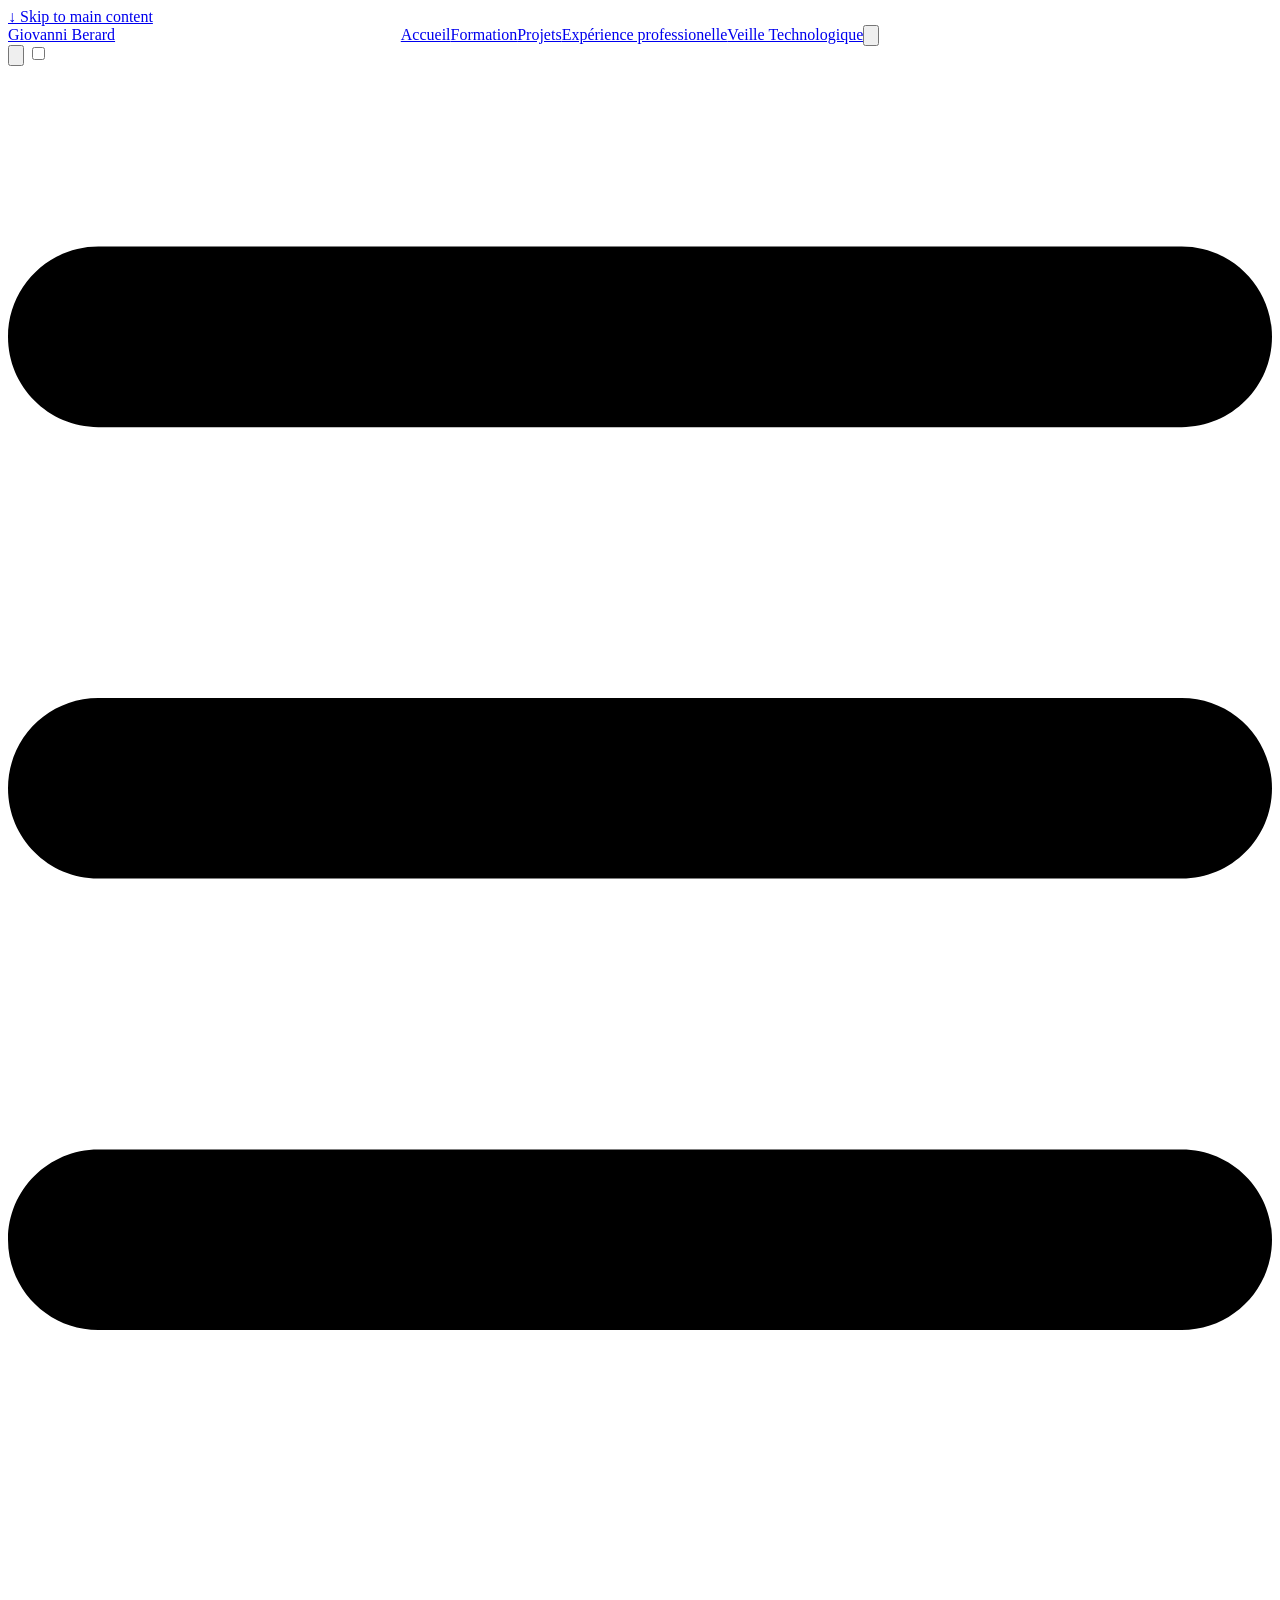
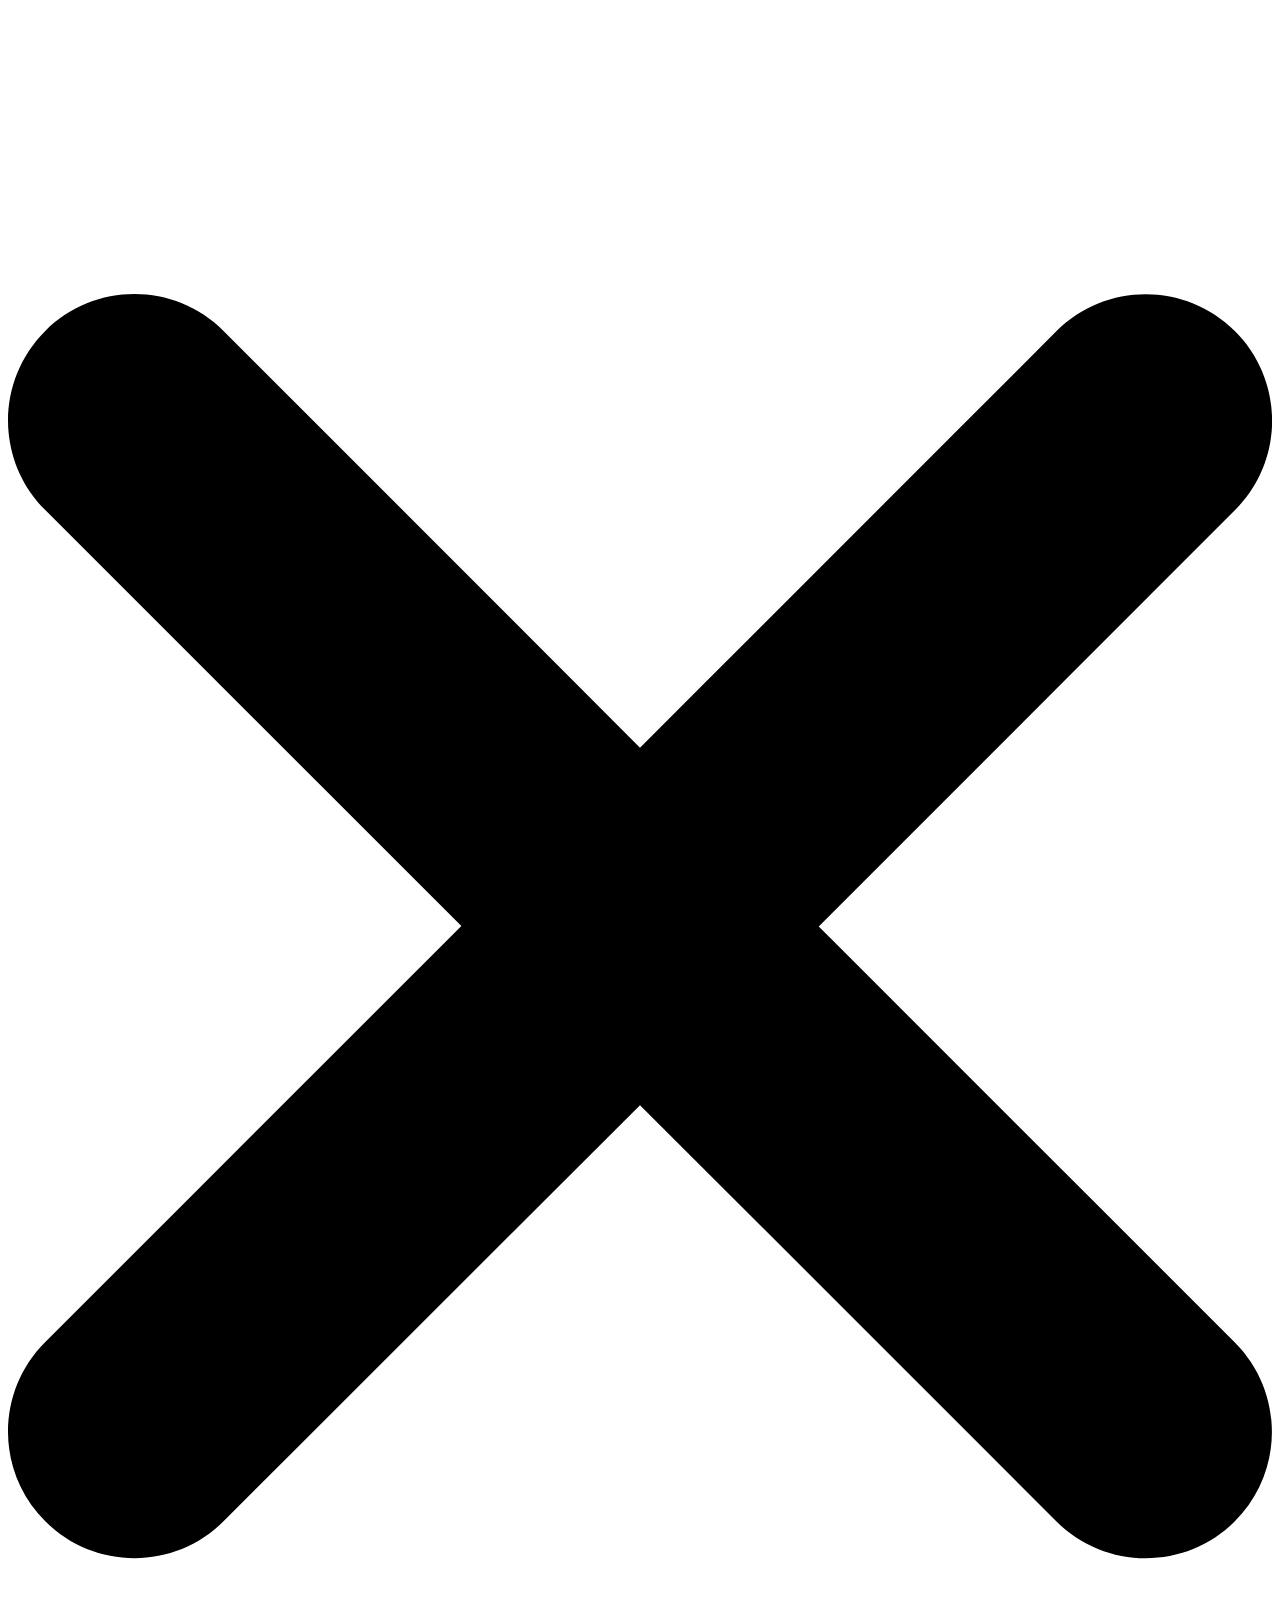
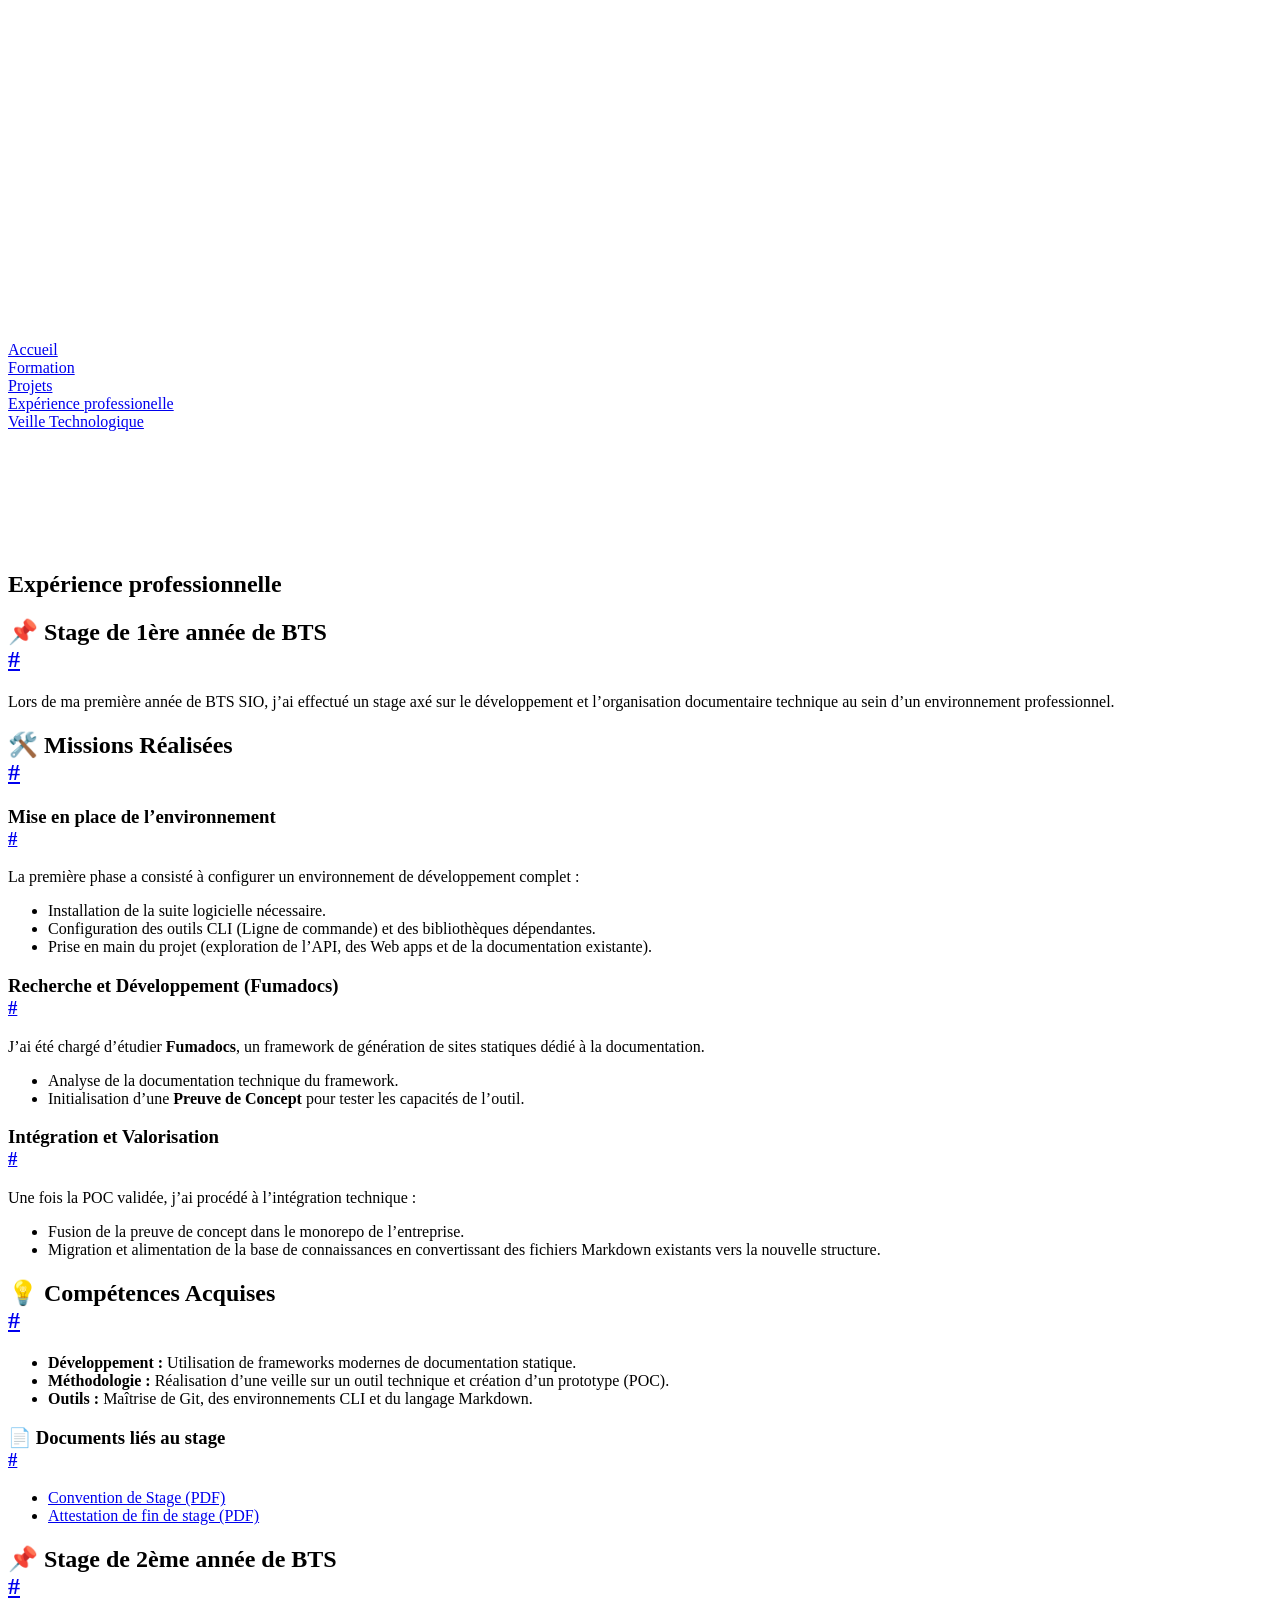
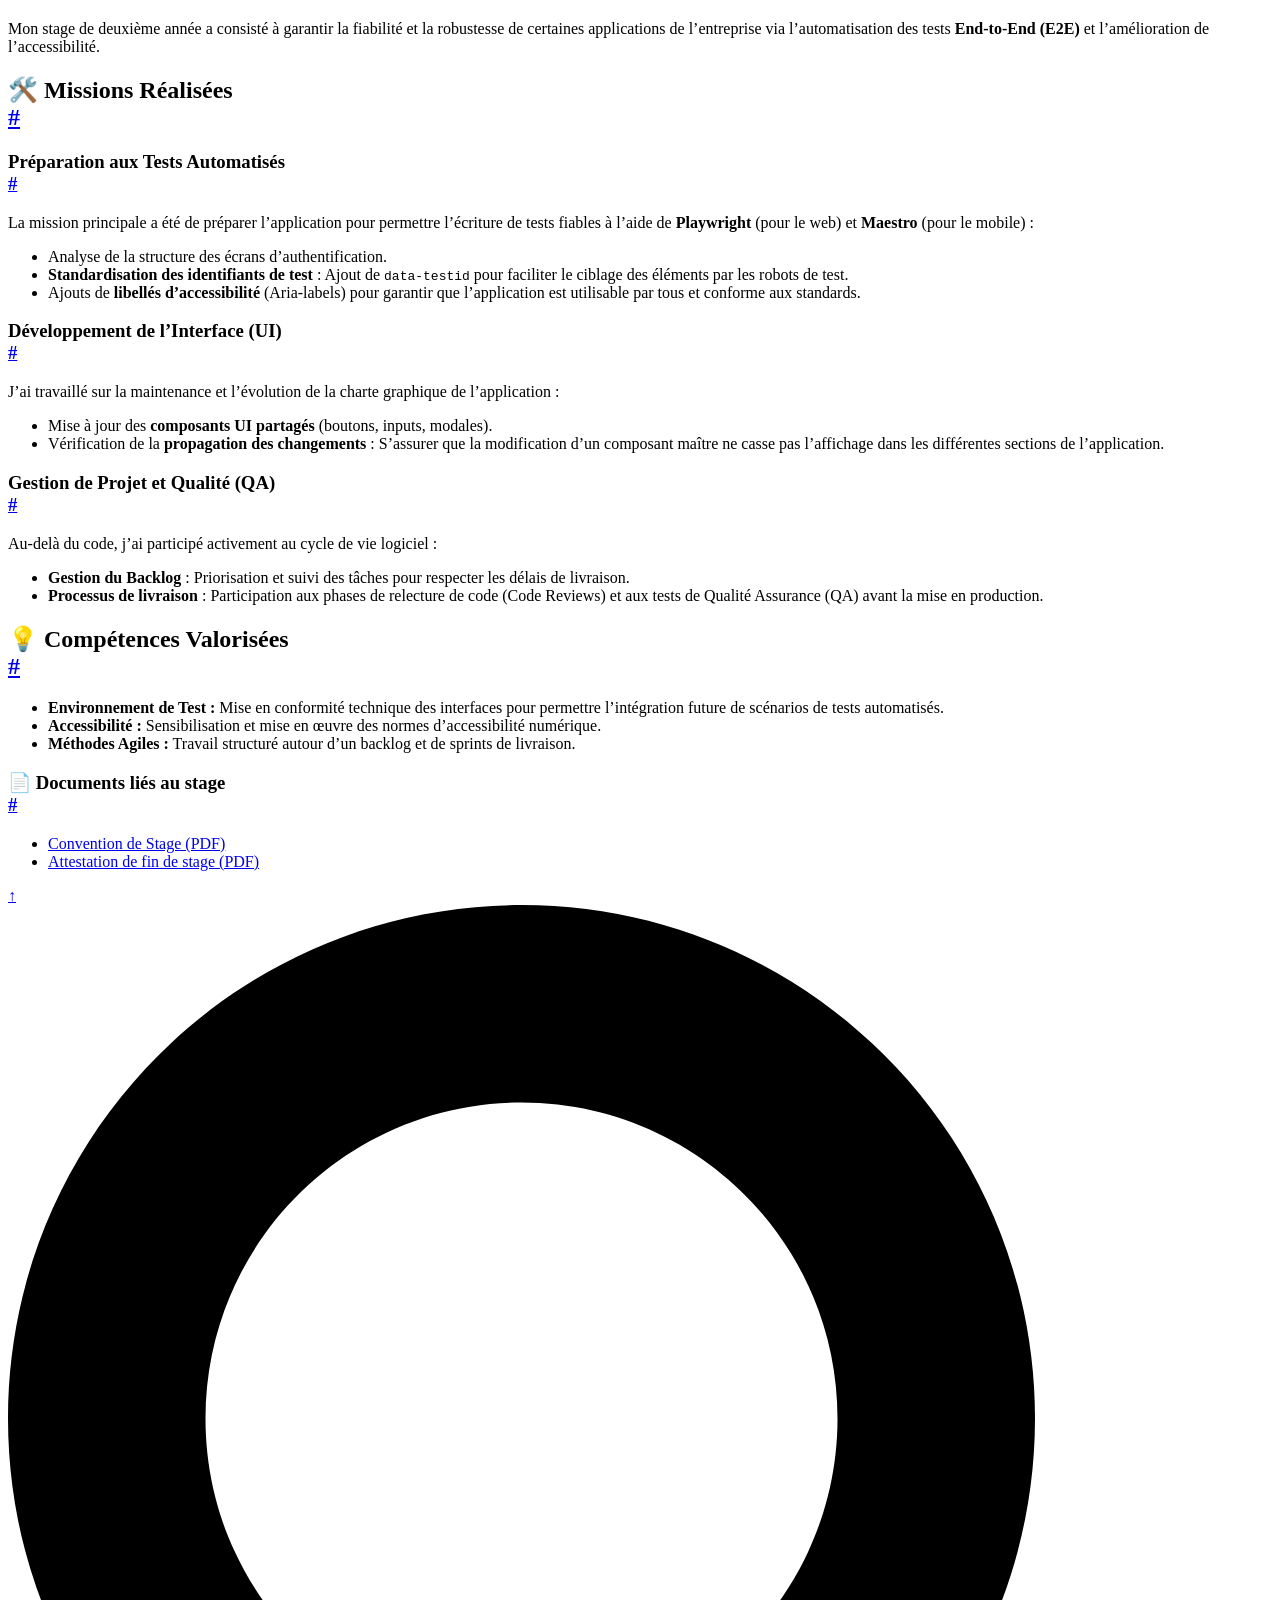
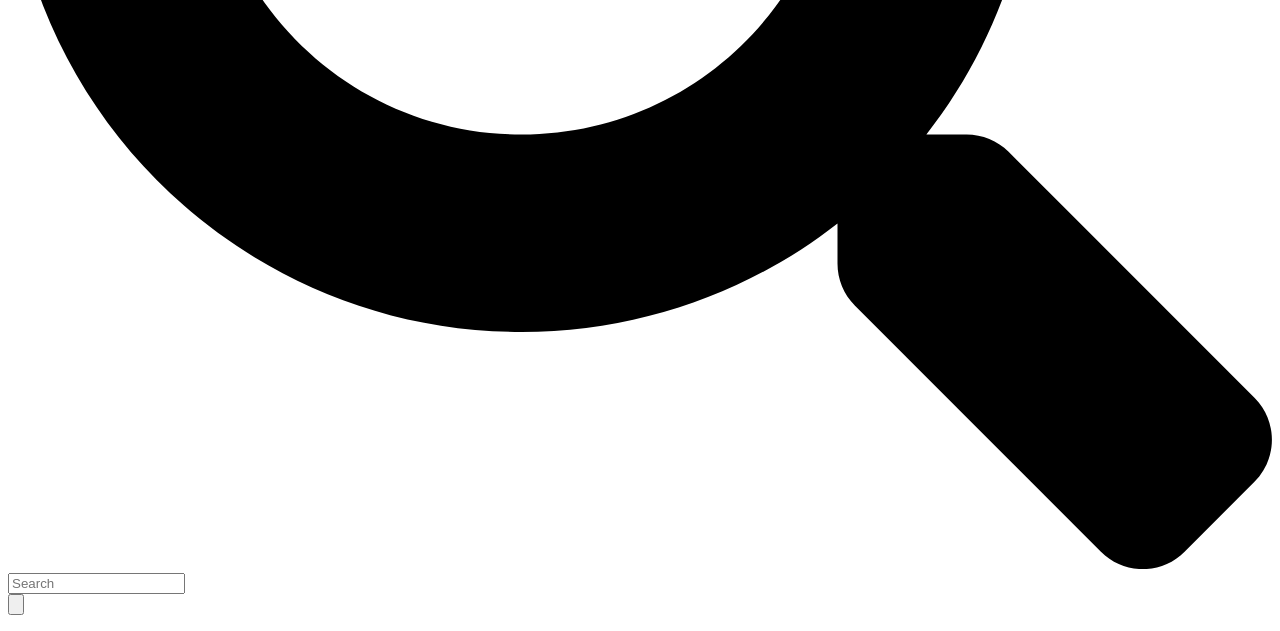
==== public/expérience/index.html @ ab6cba11 "Envoi de mon portfolio" ====
<!doctype html>
<html
  lang="en"
  dir="ltr"
  class="scroll-smooth"
  data-default-appearance="dark"
  data-auto-appearance="true"><head><script src="/livereload.js?mindelay=10&amp;v=2&amp;port=1313&amp;path=livereload" data-no-instant defer></script>
  <meta charset="utf-8">
  
    <meta http-equiv="content-language" content="en-us">
  
  <meta name="viewport" content="width=device-width, initial-scale=1.0">
  <meta http-equiv="X-UA-Compatible" content="ie=edge">
  <meta name="theme-color">

  
  
    <title>Expérience professionnelle &middot; Giovanni Berard</title>
    <meta name="title" content="Expérience professionnelle &middot; Giovanni Berard">
  

  
  
  
  
  
  <link rel="canonical" href="http://localhost:1313/exp%C3%A9rience/">
  

  
  
  
    
      
        
      
    
      
        
          <link href="https://github.com/Giovanni2626" rel="me">
        
      
    
  

  
  <meta property="og:url" content="http://localhost:1313/exp%C3%A9rience/">
  <meta property="og:site_name" content="Giovanni Berard">
  <meta property="og:title" content="Expérience professionnelle">
  <meta property="og:locale" content="en_us">
  <meta property="og:type" content="article">

  
  <meta name="twitter:card" content="summary">
  <meta name="twitter:title" content="Expérience professionnelle">

  
  
  
  
    
      
    
  
    
      
    
  
    
      
    
  
  
    
  

  
  
  
  
  
  

  

  
  
  
  
  
  
  
    
  
  
    
  
  
  <link
    type="text/css"
    rel="stylesheet"
    href="/css/main.bundle.min.da58bf3d4542caa9ee60af9dc22ccdb0167619cac6602228cd3de90203679d8962c1b2c986c448d65a74ec1a6e90a983f5ed5e0f43068d7c1ced2a7cb9985420.css"
    integrity="sha512-2li/PUVCyqnuYK&#43;dwizNsBZ2GcrGYCIozT3pAgNnnYliwbLJhsRI1lp07BpukKmD9e1eD0MGjXwc7Sp8uZhUIA==">

  
  
  <script
    type="text/javascript"
    src="/js/appearance.min.6f41174b3a05b680820fe08cadbfa5fb7a7ca347b76a0955cdc68b9d8aca1ce24f0547e138cea33bcc7904d551a90afcb1cc7f2d9fe8557075d501419046c08c.js"
    integrity="sha512-b0EXSzoFtoCCD&#43;CMrb&#43;l&#43;3p8o0e3aglVzcaLnYrKHOJPBUfhOM6jO8x5BNVRqQr8scx/LZ/oVXB11QFBkEbAjA=="></script>
  
  
  
  
  
  
    
    <script src="/lib/zoom/zoom.min.umd.b4b722fcb5d42f34f52b30a92f3521b69f403ca9d96d0d6179eb537cb870f5d83fdf1fe836688d95d5c99fefbda4170487711006e56051fa67ea00da10521721.js" integrity="sha512-tLci/LXULzT1KzCpLzUhtp9APKnZbQ1heetTfLhw9dg/3x/oNmiNldXJn&#43;&#43;9pBcEh3EQBuVgUfpn6gDaEFIXIQ=="></script>
  

  
  
  
    
  
  
    
  
  
  
  
  
  
  
    
    <script
      defer
      type="text/javascript"
      id="script-bundle"
      src="/js/main.bundle.min.bf2f1d313c33e330808a293b8c19ce8c6d122eb67081e08dba03cf42a35341eba1e8fa9cdc13f5a08df92ef9bc8db08d1e9e04e0c8637787bc4d1208a2e4b948.js"
      integrity="sha512-vy8dMTwz4zCAiik7jBnOjG0SLrZwgeCNugPPQqNTQeuh6Pqc3BP1oI35Lvm8jbCNHp4E4Mhjd4e8TRIIouS5SA=="
      data-copy="Copy"
      data-copied="Copied"></script>
  

  
  
























  

  

  

  

  













  
  
    <link rel="apple-touch-icon" sizes="180x180" href="/apple-touch-icon.png">
    <link rel="icon" type="image/png" sizes="32x32" href="/favicon-32x32.png">
    <link rel="icon" type="image/png" sizes="16x16" href="/favicon-16x16.png">
    <link rel="manifest" href="/site.webmanifest">
  

  
  <script type="application/ld+json">
  [{
    "@context": "https://schema.org",
    "@type": "Article",
    "articleSection": "",
    "name": "Expérience professionnelle",
    "headline": "Expérience professionnelle",
    
    "inLanguage": "en-us",
    "url" : "http://localhost:1313/exp%C3%A9rience/",
    "author" : {
      "@type": "Person",
      "name": ""
    },
    
    
    
    
    
    
    
    
    "mainEntityOfPage": "true",
    "wordCount": "519"
  }]
  </script>



  
  

  
  

  
  

  
  
</head>













  
    
  






  
  <body class="flex flex-col h-screen m-auto leading-7 max-w-7xl px-6 sm:px-14 md:px-24 lg:px-32 text-lg bg-neutral text-neutral-900 dark:bg-neutral-800 dark:text-neutral bf-scrollbar">
    <div id="the-top" class="absolute flex self-center">
      <a
        class="px-3 py-1 text-sm -translate-y-8 rounded-b-lg bg-primary-200 focus:translate-y-0 dark:bg-neutral-600"
        href="#main-content">
        <span class="font-bold text-primary-600 pe-2 dark:text-primary-400">&darr;</span>
        Skip to main content
      </a>
    </div>
    
    
      <div class="main-menu flex items-center w-full gap-2 p-1 pl-0">
  
  
    <a href="/" class="text-base font-medium truncate min-w-0 shrink">
      Giovanni Berard
    </a>
  
  <div class="flex items-center ms-auto">
    <div class="hidden md:flex">
      <nav class="flex items-center gap-x-5 h-12">
  
    
      
  
    <a
      href="/"
      
      class="flex items-center bf-icon-color-hover"
      aria-label="Accueil"
      title="">
      
      
        <span class="text-base font-medium break-normal">
          Accueil
        </span>
      
    </a>
  

    
      
  
    <a
      href="/formation/"
      
      class="flex items-center bf-icon-color-hover"
      aria-label="Formation"
      title="Formation">
      
      
        <span class="text-base font-medium break-normal">
          Formation
        </span>
      
    </a>
  

    
      
  
    <a
      href="/projets/"
      
      class="flex items-center bf-icon-color-hover"
      aria-label="Projets"
      title="Projets">
      
      
        <span class="text-base font-medium break-normal">
          Projets
        </span>
      
    </a>
  

    
      
  
    <a
      href="/exp%C3%A9rience/"
      
      class="flex items-center bf-icon-color-hover"
      aria-label="Expérience professionelle"
      title="Expérience professionnelle">
      
      
        <span class="text-base font-medium break-normal">
          Expérience professionelle
        </span>
      
    </a>
  

    
      
  
    <a
      href="/veille/"
      
      class="flex items-center bf-icon-color-hover"
      aria-label="Veille Technologique"
      title="Veille Technologique">
      
      
        <span class="text-base font-medium break-normal">
          Veille Technologique
        </span>
      
    </a>
  

    
  

  

  

  
    <button
      id="search-button"
      aria-label="Search"
      class="text-base bf-icon-color-hover"
      title="Search (/)">
      <span class="relative block icon"><svg aria-hidden="true" focusable="false" data-prefix="fas" data-icon="search" class="svg-inline--fa fa-search fa-w-16" role="img" xmlns="http://www.w3.org/2000/svg" viewBox="0 0 512 512"><path fill="currentColor" d="M505 442.7L405.3 343c-4.5-4.5-10.6-7-17-7H372c27.6-35.3 44-79.7 44-128C416 93.1 322.9 0 208 0S0 93.1 0 208s93.1 208 208 208c48.3 0 92.7-16.4 128-44v16.3c0 6.4 2.5 12.5 7 17l99.7 99.7c9.4 9.4 24.6 9.4 33.9 0l28.3-28.3c9.4-9.4 9.4-24.6.1-34zM208 336c-70.7 0-128-57.2-128-128 0-70.7 57.2-128 128-128 70.7 0 128 57.2 128 128 0 70.7-57.2 128-128 128z"/></svg>
</span>
    </button>
  

  
</nav>



    </div>
    <div class="flex md:hidden">
      <div class="flex items-center h-14 gap-4">
  
    <button
      id="search-button-mobile"
      aria-label="Search"
      class="flex items-center justify-center bf-icon-color-hover"
      title="Search (/)">
      <span class="relative block icon"><svg aria-hidden="true" focusable="false" data-prefix="fas" data-icon="search" class="svg-inline--fa fa-search fa-w-16" role="img" xmlns="http://www.w3.org/2000/svg" viewBox="0 0 512 512"><path fill="currentColor" d="M505 442.7L405.3 343c-4.5-4.5-10.6-7-17-7H372c27.6-35.3 44-79.7 44-128C416 93.1 322.9 0 208 0S0 93.1 0 208s93.1 208 208 208c48.3 0 92.7-16.4 128-44v16.3c0 6.4 2.5 12.5 7 17l99.7 99.7c9.4 9.4 24.6 9.4 33.9 0l28.3-28.3c9.4-9.4 9.4-24.6.1-34zM208 336c-70.7 0-128-57.2-128-128 0-70.7 57.2-128 128-128 70.7 0 128 57.2 128 128 0 70.7-57.2 128-128 128z"/></svg>
</span>
    </button>
  

  

  
    <input type="checkbox" id="mobile-menu-toggle" autocomplete="off" class="hidden peer">
    <label for="mobile-menu-toggle" class="flex items-center justify-center cursor-pointer bf-icon-color-hover">
      <span class="relative block icon"><svg xmlns="http://www.w3.org/2000/svg" viewBox="0 0 448 512"><path fill="currentColor" d="M0 96C0 78.33 14.33 64 32 64H416C433.7 64 448 78.33 448 96C448 113.7 433.7 128 416 128H32C14.33 128 0 113.7 0 96zM0 256C0 238.3 14.33 224 32 224H416C433.7 224 448 238.3 448 256C448 273.7 433.7 288 416 288H32C14.33 288 0 273.7 0 256zM416 448H32C14.33 448 0 433.7 0 416C0 398.3 14.33 384 32 384H416C433.7 384 448 398.3 448 416C448 433.7 433.7 448 416 448z"/></svg>
</span>
    </label>

    <div
      role="dialog"
      aria-modal="true"
      style="scrollbar-gutter: stable;"
      class="fixed inset-0 z-50 invisible overflow-y-auto px-6 py-20 opacity-0 transition-[opacity,visibility] duration-300 peer-checked:visible peer-checked:opacity-100 bg-neutral-50/97 dark:bg-neutral-900/99
      bf-scrollbar">
      <label
        for="mobile-menu-toggle"
        class="fixed end-8 top-5 flex items-center justify-center z-50 h-12 w-12 cursor-pointer select-none rounded-full bf-icon-color-hover border bf-border-color bf-border-color-hover bg-neutral-50 dark:bg-neutral-900">
        <span class="relative block icon"><svg xmlns="http://www.w3.org/2000/svg" viewBox="0 0 320 512"><path fill="currentColor" d="M310.6 361.4c12.5 12.5 12.5 32.75 0 45.25C304.4 412.9 296.2 416 288 416s-16.38-3.125-22.62-9.375L160 301.3L54.63 406.6C48.38 412.9 40.19 416 32 416S15.63 412.9 9.375 406.6c-12.5-12.5-12.5-32.75 0-45.25l105.4-105.4L9.375 150.6c-12.5-12.5-12.5-32.75 0-45.25s32.75-12.5 45.25 0L160 210.8l105.4-105.4c12.5-12.5 32.75-12.5 45.25 0s12.5 32.75 0 45.25l-105.4 105.4L310.6 361.4z"/></svg>
</span>
      </label>
      <nav class="mx-auto max-w-md space-y-6">
        
  
    
    <div class="px-2">
      <a
        href="/"
        aria-label="Accueil"
        
        class="flex items-center gap-4 group bf-icon-color-hover text-neutral-700 dark:text-neutral-200">
        
        <span title="" class="text-2xl font-bold tracking-tight">
          Accueil
        </span>
        
      </a>

      
    </div>
  
    
    <div class="px-2">
      <a
        href="/formation/"
        aria-label="Formation"
        
        class="flex items-center gap-4 group bf-icon-color-hover text-neutral-700 dark:text-neutral-200">
        
        <span title="Formation" class="text-2xl font-bold tracking-tight">
          Formation
        </span>
        
      </a>

      
    </div>
  
    
    <div class="px-2">
      <a
        href="/projets/"
        aria-label="Projets"
        
        class="flex items-center gap-4 group bf-icon-color-hover text-neutral-700 dark:text-neutral-200">
        
        <span title="Projets" class="text-2xl font-bold tracking-tight">
          Projets
        </span>
        
      </a>

      
    </div>
  
    
    <div class="px-2">
      <a
        href="/exp%C3%A9rience/"
        aria-label="Expérience professionelle"
        
        class="flex items-center gap-4 group bf-icon-color-hover text-neutral-700 dark:text-neutral-200">
        
        <span title="Expérience professionnelle" class="text-2xl font-bold tracking-tight">
          Expérience professionelle
        </span>
        
      </a>

      
    </div>
  
    
    <div class="px-2">
      <a
        href="/veille/"
        aria-label="Veille Technologique"
        
        class="flex items-center gap-4 group bf-icon-color-hover text-neutral-700 dark:text-neutral-200">
        
        <span title="Veille Technologique" class="text-2xl font-bold tracking-tight">
          Veille Technologique
        </span>
        
      </a>

      
    </div>
  

        
  

        
  

      </nav>
    </div>
  
</div>







    </div>
  </div>
</div>





    
    <div class="relative flex flex-col grow">
      <main id="main-content" class="grow">
        
  
  <article>
    
    

    
    <header id="single_header" class="mt-5 max-w-prose">
      
      <h1 class="mt-0 text-4xl font-extrabold text-neutral-900 dark:text-neutral">
        Expérience professionnelle
      </h1>
      <div class="mt-1 mb-6 text-base text-neutral-500 dark:text-neutral-400 print:hidden">
        





  
  



  

  
  
  
    
  

  

  

  

  

  

  

  

  

  

  


  <div class="flex flex-row flex-wrap items-center">
    
    

    
    
  </div>

  

  
  

  
  



      </div>
      
        
  
  
  
  
  
  

  

  

  

  

      
    </header>

    
    <section class="flex flex-col max-w-full mt-0 prose dark:prose-invert lg:flex-row">
      
      
      
      
      


      <div class="min-w-0 min-h-0 max-w-fit">
        

        <div class="article-content max-w-prose mb-20">
          <style>
  header.relative.flex.flex-col, 
  .relative.flex.flex-col.items-center.justify-center {
      display: none !important;
  }

  article {
      margin-top: 140px !important; 
  }
 
.grid-cols-2, 
.pagination,
.post-navigation {
    display: none !important;
}


footer {
    display: none !important;
    height: 0 !important;
    padding: 0 !important;
    margin: 0 !important;
}


hr {
    display: none !important;
}
</style>

<h2 class="relative group">📌 Stage de 1ère année de BTS
    <div id="-stage-de-1ère-année-de-bts" class="anchor"></div>
    
    <span
        class="absolute top-0 w-6 transition-opacity opacity-0 -start-6 not-prose group-hover:opacity-100 select-none">
        <a class="text-primary-300 dark:text-neutral-700 !no-underline" href="#-stage-de-1%c3%a8re-ann%c3%a9e-de-bts" aria-label="Anchor">#</a>
    </span>
    
</h2>
<p>Lors de ma première année de BTS SIO, j&rsquo;ai effectué un stage axé sur le développement et l&rsquo;organisation documentaire technique au sein d&rsquo;un environnement professionnel.</p>

<h2 class="relative group">🛠️ Missions Réalisées
    <div id="-missions-réalisées" class="anchor"></div>
    
    <span
        class="absolute top-0 w-6 transition-opacity opacity-0 -start-6 not-prose group-hover:opacity-100 select-none">
        <a class="text-primary-300 dark:text-neutral-700 !no-underline" href="#-missions-r%c3%a9alis%c3%a9es" aria-label="Anchor">#</a>
    </span>
    
</h2>

<h3 class="relative group">Mise en place de l&rsquo;environnement
    <div id="mise-en-place-de-lenvironnement" class="anchor"></div>
    
    <span
        class="absolute top-0 w-6 transition-opacity opacity-0 -start-6 not-prose group-hover:opacity-100 select-none">
        <a class="text-primary-300 dark:text-neutral-700 !no-underline" href="#mise-en-place-de-lenvironnement" aria-label="Anchor">#</a>
    </span>
    
</h3>
<p>La première phase a consisté à configurer un environnement de développement complet :</p>
<ul>
<li>Installation de la suite logicielle nécessaire.</li>
<li>Configuration des outils CLI (Ligne de commande) et des bibliothèques dépendantes.</li>
<li>Prise en main du projet (exploration de l&rsquo;API, des Web apps et de la documentation existante).</li>
</ul>

<h3 class="relative group">Recherche et Développement (Fumadocs)
    <div id="recherche-et-développement-fumadocs" class="anchor"></div>
    
    <span
        class="absolute top-0 w-6 transition-opacity opacity-0 -start-6 not-prose group-hover:opacity-100 select-none">
        <a class="text-primary-300 dark:text-neutral-700 !no-underline" href="#recherche-et-d%c3%a9veloppement-fumadocs" aria-label="Anchor">#</a>
    </span>
    
</h3>
<p>J&rsquo;ai été chargé d&rsquo;étudier <strong>Fumadocs</strong>, un framework de génération de sites statiques dédié à la documentation.</p>
<ul>
<li>Analyse de la documentation technique du framework.</li>
<li>Initialisation d&rsquo;une <strong>Preuve de Concept</strong> pour tester les capacités de l&rsquo;outil.</li>
</ul>

<h3 class="relative group">Intégration et Valorisation
    <div id="intégration-et-valorisation" class="anchor"></div>
    
    <span
        class="absolute top-0 w-6 transition-opacity opacity-0 -start-6 not-prose group-hover:opacity-100 select-none">
        <a class="text-primary-300 dark:text-neutral-700 !no-underline" href="#int%c3%a9gration-et-valorisation" aria-label="Anchor">#</a>
    </span>
    
</h3>
<p>Une fois la POC validée, j&rsquo;ai procédé à l&rsquo;intégration technique :</p>
<ul>
<li>Fusion de la preuve de concept dans le monorepo de l&rsquo;entreprise.</li>
<li>Migration et alimentation de la base de connaissances en convertissant des fichiers Markdown existants vers la nouvelle structure.</li>
</ul>
<hr>

<h2 class="relative group">💡 Compétences Acquises
    <div id="-compétences-acquises" class="anchor"></div>
    
    <span
        class="absolute top-0 w-6 transition-opacity opacity-0 -start-6 not-prose group-hover:opacity-100 select-none">
        <a class="text-primary-300 dark:text-neutral-700 !no-underline" href="#-comp%c3%a9tences-acquises" aria-label="Anchor">#</a>
    </span>
    
</h2>
<ul>
<li><strong>Développement :</strong> Utilisation de frameworks modernes de documentation statique.</li>
<li><strong>Méthodologie :</strong> Réalisation d&rsquo;une veille sur un outil technique et création d&rsquo;un prototype (POC).</li>
<li><strong>Outils :</strong> Maîtrise de Git, des environnements CLI et du langage Markdown.</li>
</ul>
<hr>

<h3 class="relative group">📄 Documents liés au stage
    <div id="-documents-liés-au-stage" class="anchor"></div>
    
    <span
        class="absolute top-0 w-6 transition-opacity opacity-0 -start-6 not-prose group-hover:opacity-100 select-none">
        <a class="text-primary-300 dark:text-neutral-700 !no-underline" href="#-documents-li%c3%a9s-au-stage" aria-label="Anchor">#</a>
    </span>
    
</h3>
<ul>
<li><a href="/downloads/convention.pdf" >Convention de Stage (PDF)</a></li>
<li><a href="/downloads/attestation.pdf" >Attestation de fin de stage (PDF)</a></li>
</ul>

<h2 class="relative group">📌 Stage de 2ème année de BTS
    <div id="-stage-de-2ème-année-de-bts" class="anchor"></div>
    
    <span
        class="absolute top-0 w-6 transition-opacity opacity-0 -start-6 not-prose group-hover:opacity-100 select-none">
        <a class="text-primary-300 dark:text-neutral-700 !no-underline" href="#-stage-de-2%c3%a8me-ann%c3%a9e-de-bts" aria-label="Anchor">#</a>
    </span>
    
</h2>
<p>Mon stage de deuxième année a consisté à garantir la fiabilité et la robustesse de certaines applications de l&rsquo;entreprise via l&rsquo;automatisation des tests <strong>End-to-End (E2E)</strong> et l&rsquo;amélioration de l&rsquo;accessibilité.</p>
<hr>

<h2 class="relative group">🛠️ Missions Réalisées
    <div id="-missions-réalisées-1" class="anchor"></div>
    
    <span
        class="absolute top-0 w-6 transition-opacity opacity-0 -start-6 not-prose group-hover:opacity-100 select-none">
        <a class="text-primary-300 dark:text-neutral-700 !no-underline" href="#-missions-r%c3%a9alis%c3%a9es-1" aria-label="Anchor">#</a>
    </span>
    
</h2>

<h3 class="relative group">Préparation aux Tests Automatisés
    <div id="préparation-aux-tests-automatisés" class="anchor"></div>
    
    <span
        class="absolute top-0 w-6 transition-opacity opacity-0 -start-6 not-prose group-hover:opacity-100 select-none">
        <a class="text-primary-300 dark:text-neutral-700 !no-underline" href="#pr%c3%a9paration-aux-tests-automatis%c3%a9s" aria-label="Anchor">#</a>
    </span>
    
</h3>
<p>La mission principale a été de préparer l&rsquo;application pour permettre l&rsquo;écriture de tests fiables à l&rsquo;aide de <strong>Playwright</strong> (pour le web) et <strong>Maestro</strong> (pour le mobile) :</p>
<ul>
<li>Analyse de la structure des écrans d&rsquo;authentification.</li>
<li><strong>Standardisation des identifiants de test</strong> : Ajout de <code>data-testid</code> pour faciliter le ciblage des éléments par les robots de test.</li>
<li>Ajouts de <strong>libellés d&rsquo;accessibilité</strong> (Aria-labels) pour garantir que l&rsquo;application est utilisable par tous et conforme aux standards.</li>
</ul>

<h3 class="relative group">Développement de l&rsquo;Interface (UI)
    <div id="développement-de-linterface-ui" class="anchor"></div>
    
    <span
        class="absolute top-0 w-6 transition-opacity opacity-0 -start-6 not-prose group-hover:opacity-100 select-none">
        <a class="text-primary-300 dark:text-neutral-700 !no-underline" href="#d%c3%a9veloppement-de-linterface-ui" aria-label="Anchor">#</a>
    </span>
    
</h3>
<p>J&rsquo;ai travaillé sur la maintenance et l&rsquo;évolution de la charte graphique de l&rsquo;application :</p>
<ul>
<li>Mise à jour des <strong>composants UI partagés</strong> (boutons, inputs, modales).</li>
<li>Vérification de la <strong>propagation des changements</strong> : S&rsquo;assurer que la modification d&rsquo;un composant maître ne casse pas l&rsquo;affichage dans les différentes sections de l&rsquo;application.</li>
</ul>

<h3 class="relative group">Gestion de Projet et Qualité (QA)
    <div id="gestion-de-projet-et-qualité-qa" class="anchor"></div>
    
    <span
        class="absolute top-0 w-6 transition-opacity opacity-0 -start-6 not-prose group-hover:opacity-100 select-none">
        <a class="text-primary-300 dark:text-neutral-700 !no-underline" href="#gestion-de-projet-et-qualit%c3%a9-qa" aria-label="Anchor">#</a>
    </span>
    
</h3>
<p>Au-delà du code, j&rsquo;ai participé activement au cycle de vie logiciel :</p>
<ul>
<li><strong>Gestion du Backlog</strong> : Priorisation et suivi des tâches pour respecter les délais de livraison.</li>
<li><strong>Processus de livraison</strong> : Participation aux phases de relecture de code (Code Reviews) et aux tests de Qualité Assurance (QA) avant la mise en production.</li>
</ul>
<hr>

<h2 class="relative group">💡 Compétences Valorisées
    <div id="-compétences-valorisées" class="anchor"></div>
    
    <span
        class="absolute top-0 w-6 transition-opacity opacity-0 -start-6 not-prose group-hover:opacity-100 select-none">
        <a class="text-primary-300 dark:text-neutral-700 !no-underline" href="#-comp%c3%a9tences-valoris%c3%a9es" aria-label="Anchor">#</a>
    </span>
    
</h2>
<ul>
<li><strong>Environnement de Test :</strong> Mise en conformité technique des interfaces pour permettre l&rsquo;intégration future de scénarios de tests automatisés.</li>
<li><strong>Accessibilité :</strong> Sensibilisation et mise en œuvre des normes d&rsquo;accessibilité numérique.</li>
<li><strong>Méthodes Agiles :</strong> Travail structuré autour d&rsquo;un backlog et de sprints de livraison.</li>
</ul>
<hr>

<h3 class="relative group">📄 Documents liés au stage
    <div id="-documents-liés-au-stage-1" class="anchor"></div>
    
    <span
        class="absolute top-0 w-6 transition-opacity opacity-0 -start-6 not-prose group-hover:opacity-100 select-none">
        <a class="text-primary-300 dark:text-neutral-700 !no-underline" href="#-documents-li%c3%a9s-au-stage-1" aria-label="Anchor">#</a>
    </span>
    
</h3>
<ul>
<li><a href="/downloads/convention2.pdf" >Convention de Stage (PDF)</a></li>
<li><a href="/downloads/attestation2.pdf" >Attestation de fin de stage (PDF)</a></li>
</ul>

          
          
          
        </div>
        
        

        

        

      </div>
    </section>

    
    <footer class="pt-8 max-w-prose print:hidden">
      
  
    
    
    
    <div class="pt-8">
      <hr class="border-dotted border-neutral-300 dark:border-neutral-600">
      <div class="flex justify-between pt-3">
        <span class="flex flex-col">
          
            <a
              class="flex text-neutral-700 hover:text-primary-600 dark:text-neutral dark:hover:text-primary-400"
              href="/formation/">
              <span class="leading-6">
                <span class="inline-block rtl:rotate-180">&larr;</span>&ensp;Formation
              </span>
            </a>
            
          
        </span>
        <span class="flex flex-col items-end">
          
        </span>
      </div>
    </div>
  


      
    </footer>
  </article>

        


  






<div
  id="scroll-to-top"
  class="fixed bottom-6 end-6 z-50 transform translate-y-4 opacity-0 duration-200">
  <a
    href="#the-top"
    class="pointer-events-auto flex h-12 w-12 items-center justify-center rounded-full bg-neutral/50 text-xl text-neutral-700 hover:text-primary-600 dark:bg-neutral-800/50 dark:text-neutral dark:hover:text-primary-400"
    aria-label="Scroll to top"
    title="Scroll to top">
    &uarr;
  </a>
</div>

      </main><footer id="site-footer" class="py-10 print:hidden">
  
  
    
  
  <div class="flex items-center justify-between">
    
    

    
    
      <p class="text-xs text-neutral-500 dark:text-neutral-400">
        
        
        Powered by <a class="hover:underline hover:decoration-primary-400 hover:text-primary-500"
          href="https://gohugo.io/" target="_blank" rel="noopener noreferrer">Hugo</a> &amp; <a class="hover:underline hover:decoration-primary-400 hover:text-primary-500"
          href="https://blowfish.page/" target="_blank" rel="noopener noreferrer">Blowfish</a>
      </p>
    
  </div>
  
    <script>
      mediumZoom(document.querySelectorAll("img:not(.nozoom)"), {
        margin: 24,
        background: "rgba(0,0,0,0.5)",
        scrollOffset: 0,
      });
    </script>
  
  
  
</footer>
<style>
  nav.flex.items-center.gap-x-5.h-12 {
    position: fixed !important;
    top: 0 !important;
    left: 0 !important;
    width: 100% !important;
    height: 70px !important;
    display: flex !important;
    justify-content: center !important;
    align-items: center !important;
    z-index: 9999 !important;
    background-color: transparent !important;
    border: none !important;
    transition: background-color 0.3s, backdrop-filter 0.3s !important;
  }
</style>

<script>
  (function() {
    window.addEventListener('scroll', function() {
      const nav = document.querySelector('nav.flex.items-center.gap-x-5.h-12');
      if (!nav) return;

      if (window.scrollY > 20) {
        
        nav.style.setProperty('background-color', 'rgba(0, 0, 0, 0)', 'important');
        nav.style.setProperty('backdrop-filter', 'blur(20px)', 'important');
        nav.style.setProperty('-webkit-backdrop-filter', 'blur(20px)', 'important');
      } else {
        
        nav.style.setProperty('background-color', 'transparent', 'important');
        nav.style.setProperty('backdrop-filter', 'none', 'important');
        nav.style.setProperty('-webkit-backdrop-filter', 'none', 'important');
      }
    });
  })();
</script><div
  id="search-wrapper"
  class="invisible fixed inset-0 flex h-screen w-screen cursor-default flex-col bg-neutral-500/50 p-4 backdrop-blur-sm dark:bg-neutral-900/50 sm:p-6 md:p-[10vh] lg:p-[12vh] z-500"
  data-url="http://localhost:1313/">
  <div
    id="search-modal"
    class="flex flex-col w-full max-w-3xl min-h-0 mx-auto border rounded-md shadow-lg top-20 border-neutral-200 bg-neutral dark:border-neutral-700 dark:bg-neutral-800">
    <header class="relative z-10 flex items-center justify-between flex-none px-2">
      <form class="flex items-center flex-auto min-w-0">
        <div class="flex items-center justify-center w-8 h-8 text-neutral-400">
          <span class="relative block icon"><svg aria-hidden="true" focusable="false" data-prefix="fas" data-icon="search" class="svg-inline--fa fa-search fa-w-16" role="img" xmlns="http://www.w3.org/2000/svg" viewBox="0 0 512 512"><path fill="currentColor" d="M505 442.7L405.3 343c-4.5-4.5-10.6-7-17-7H372c27.6-35.3 44-79.7 44-128C416 93.1 322.9 0 208 0S0 93.1 0 208s93.1 208 208 208c48.3 0 92.7-16.4 128-44v16.3c0 6.4 2.5 12.5 7 17l99.7 99.7c9.4 9.4 24.6 9.4 33.9 0l28.3-28.3c9.4-9.4 9.4-24.6.1-34zM208 336c-70.7 0-128-57.2-128-128 0-70.7 57.2-128 128-128 70.7 0 128 57.2 128 128 0 70.7-57.2 128-128 128z"/></svg>
</span>
        </div>
        <input
          type="search"
          id="search-query"
          class="flex flex-auto h-12 mx-1 bg-transparent appearance-none focus:outline-dotted focus:outline-2 focus:outline-transparent"
          placeholder="Search"
          tabindex="0">
      </form>
      <button
        id="close-search-button"
        class="flex items-center justify-center w-8 h-8 text-neutral-700 hover:text-primary-600 dark:text-neutral dark:hover:text-primary-400"
        title="Close (Esc)">
        <span class="relative block icon"><svg xmlns="http://www.w3.org/2000/svg" viewBox="0 0 320 512"><path fill="currentColor" d="M310.6 361.4c12.5 12.5 12.5 32.75 0 45.25C304.4 412.9 296.2 416 288 416s-16.38-3.125-22.62-9.375L160 301.3L54.63 406.6C48.38 412.9 40.19 416 32 416S15.63 412.9 9.375 406.6c-12.5-12.5-12.5-32.75 0-45.25l105.4-105.4L9.375 150.6c-12.5-12.5-12.5-32.75 0-45.25s32.75-12.5 45.25 0L160 210.8l105.4-105.4c12.5-12.5 32.75-12.5 45.25 0s12.5 32.75 0 45.25l-105.4 105.4L310.6 361.4z"/></svg>
</span>
      </button>
    </header>
    <section class="flex-auto px-2 overflow-auto">
      <ul id="search-results">
        
      </ul>
    </section>
  </div>
</div>

    </div>
  </body>
  
</html>
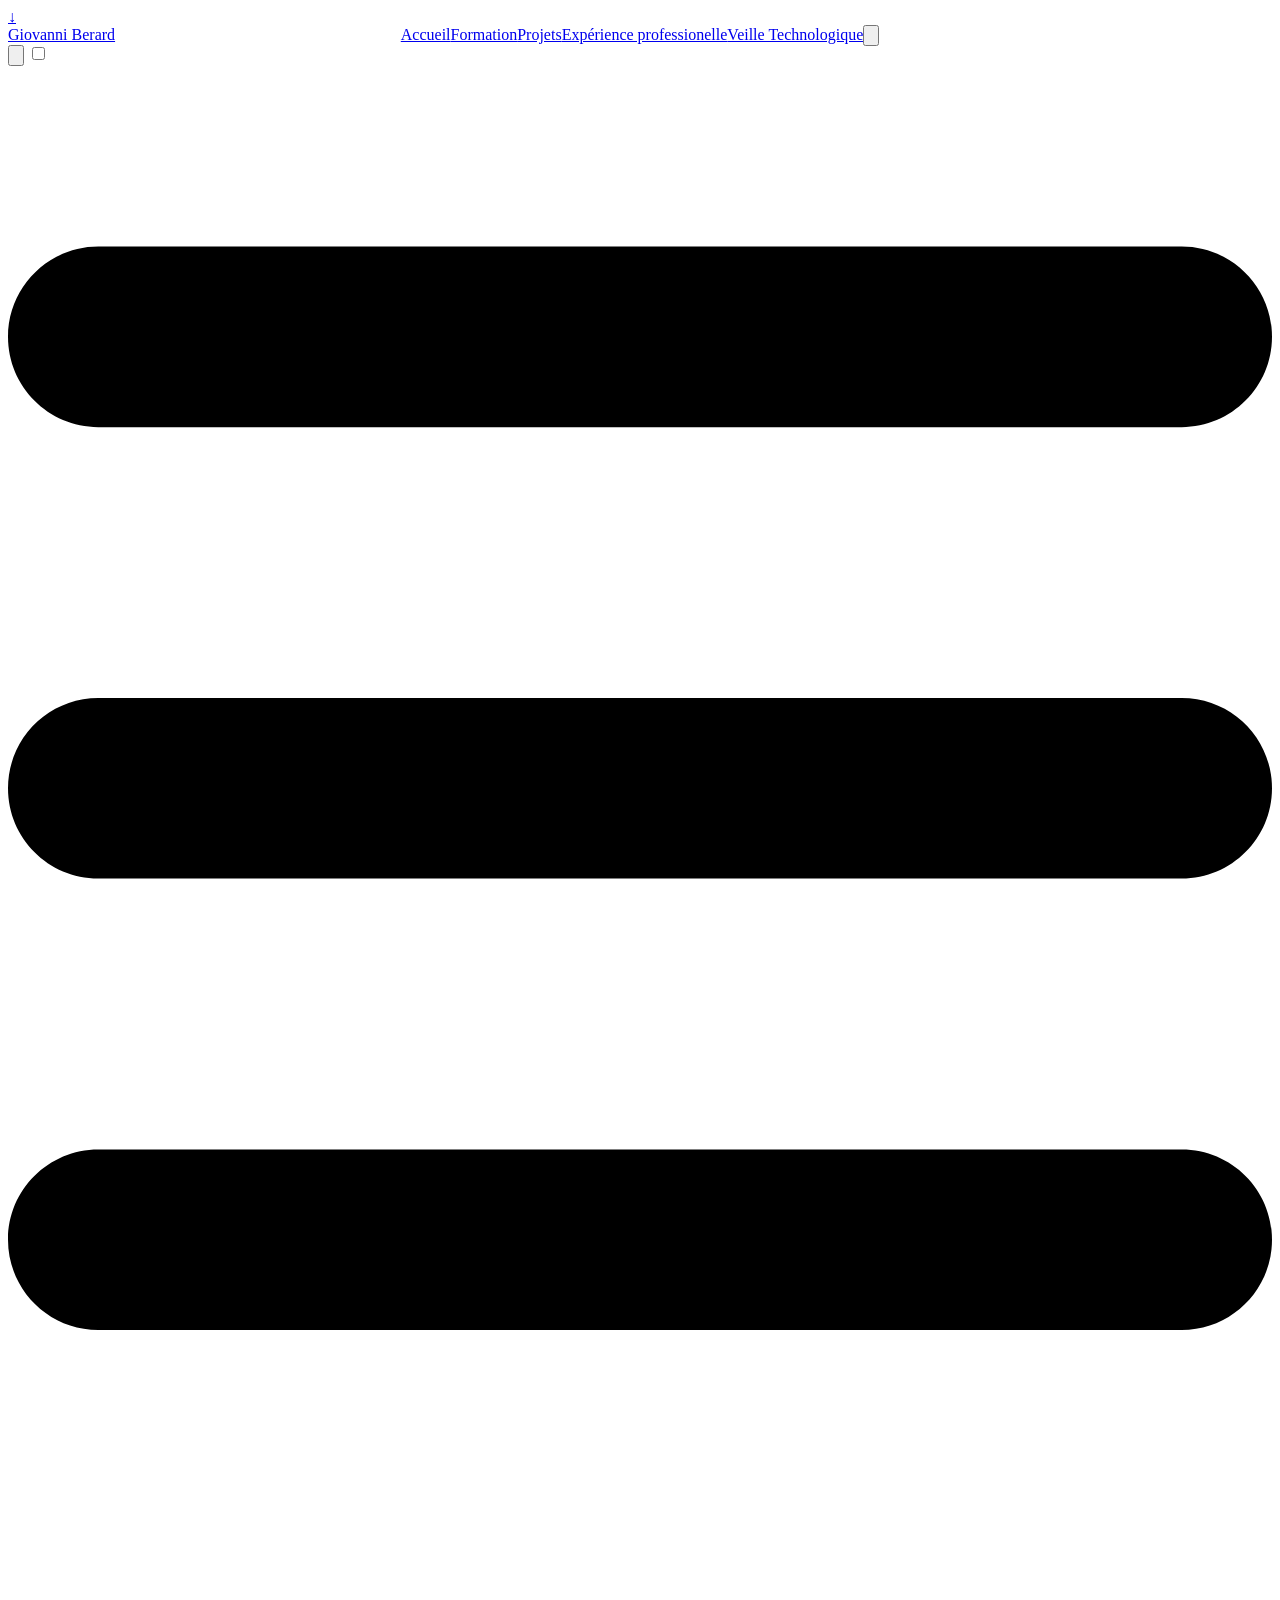
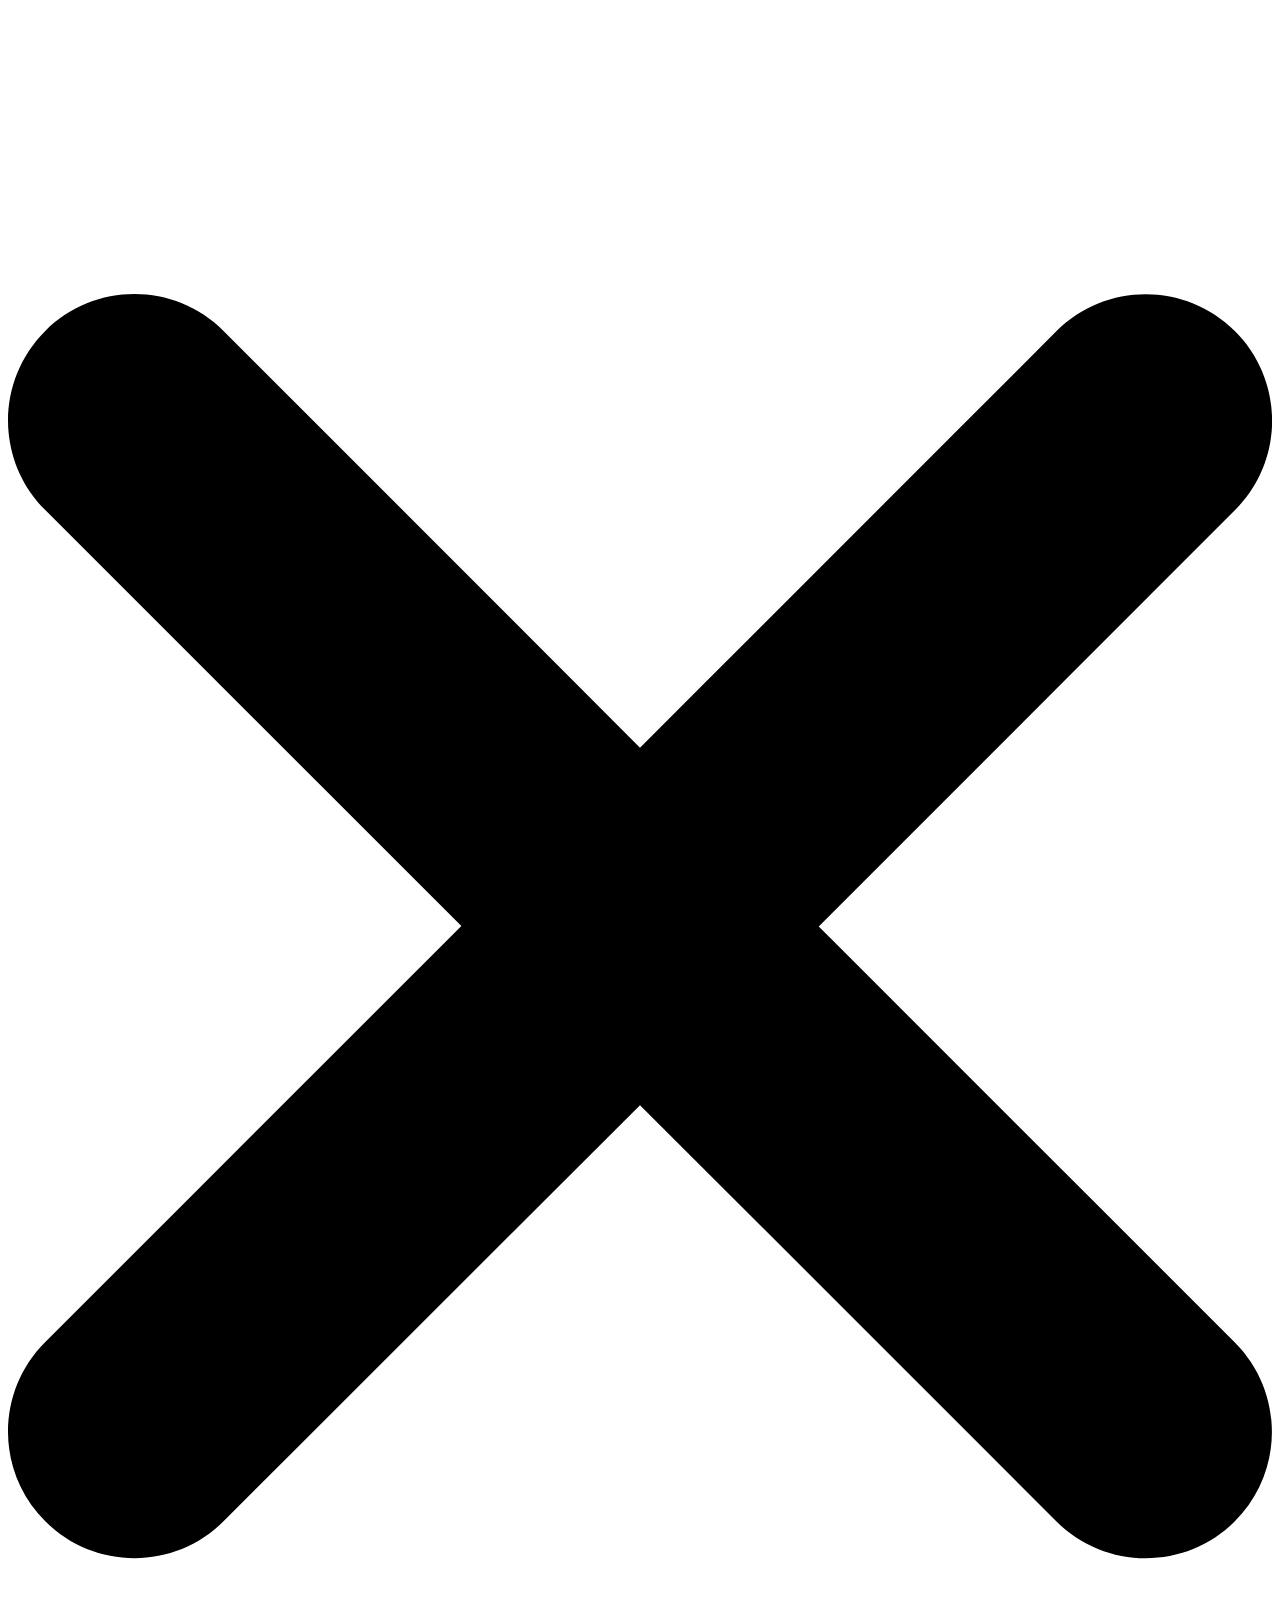
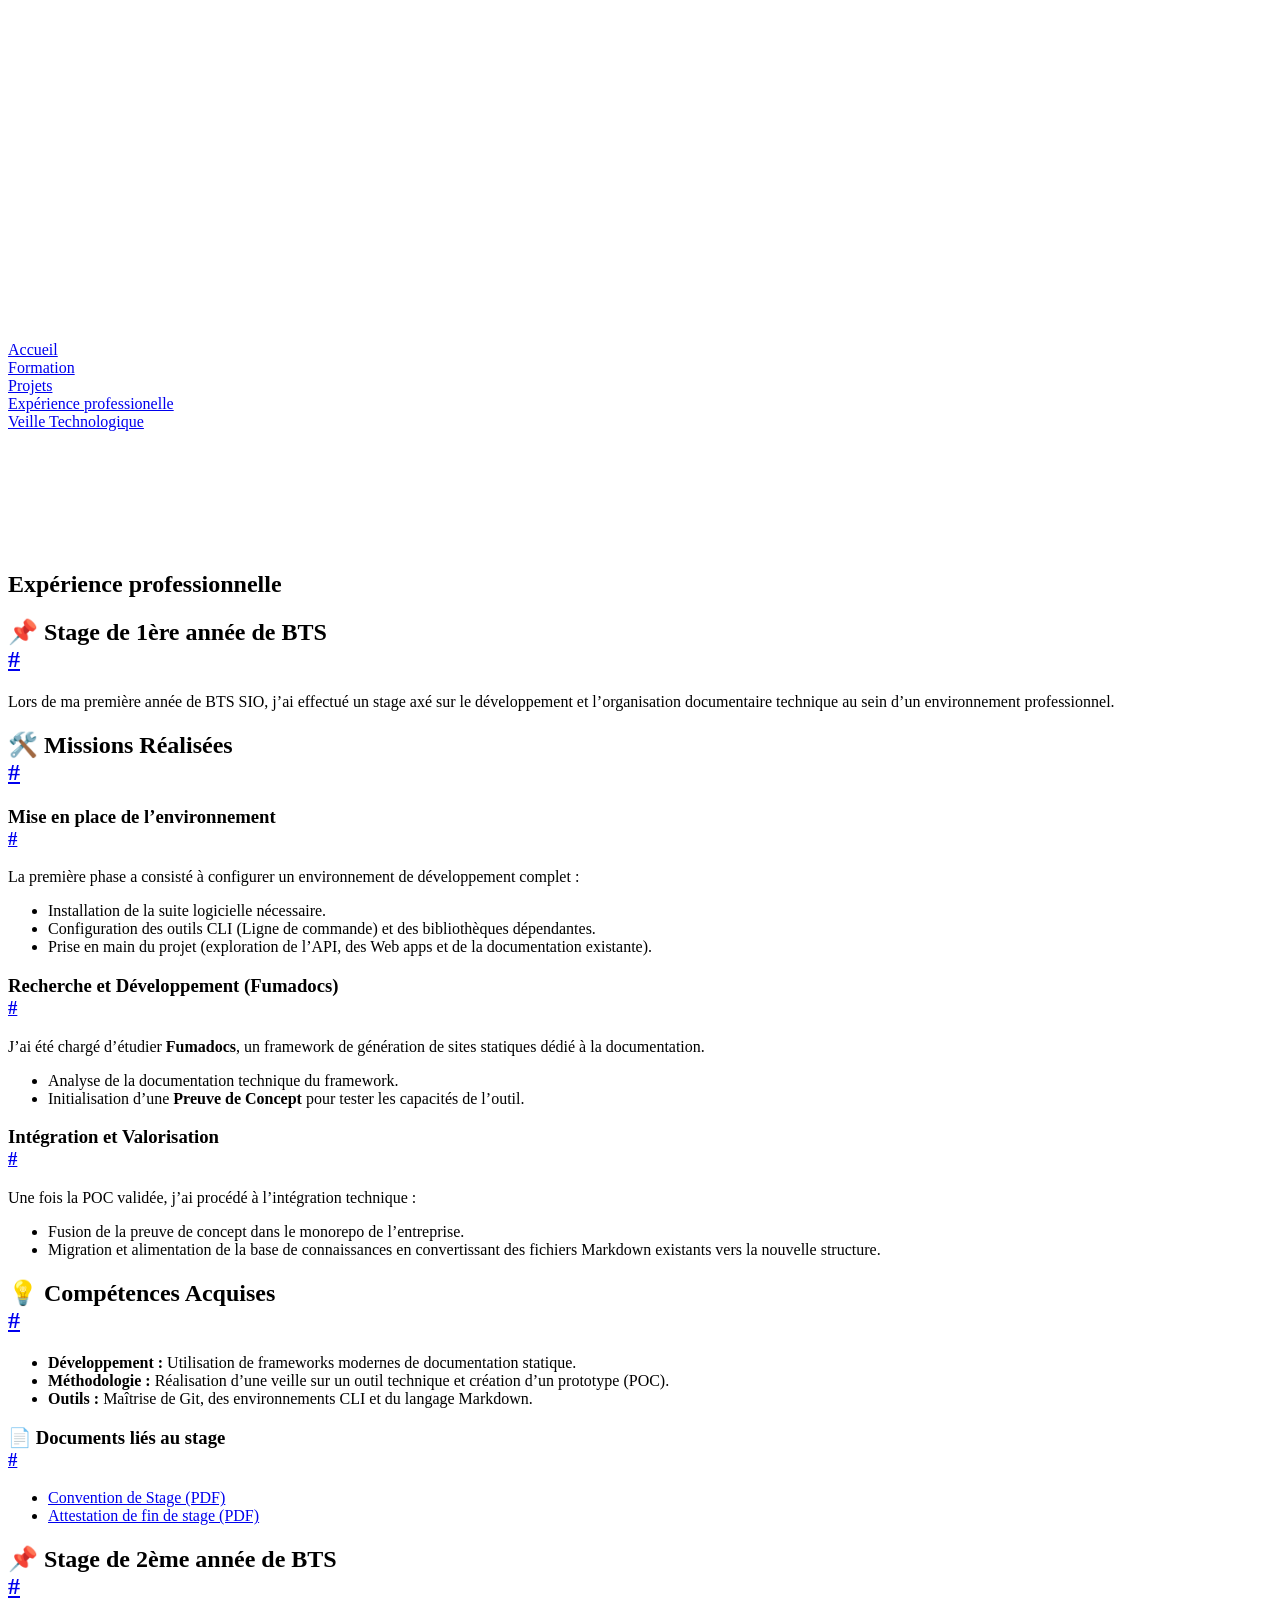
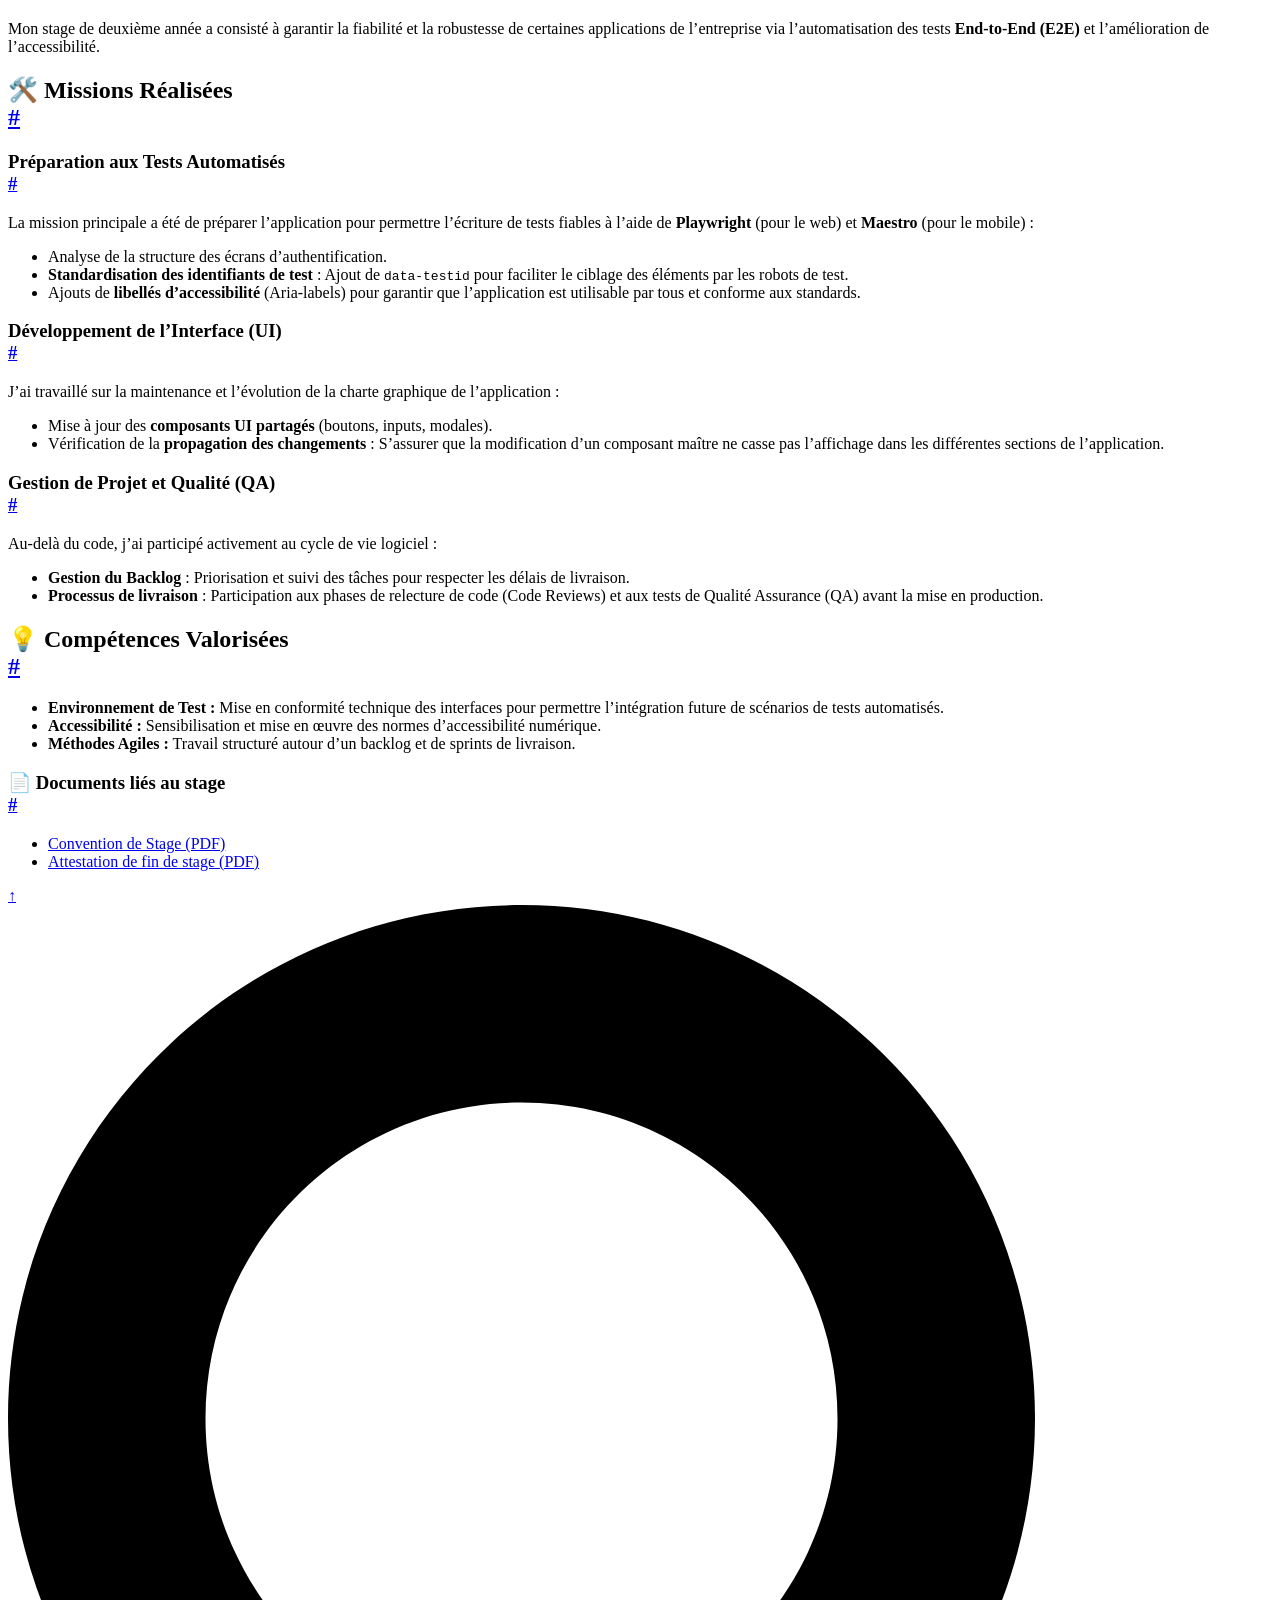
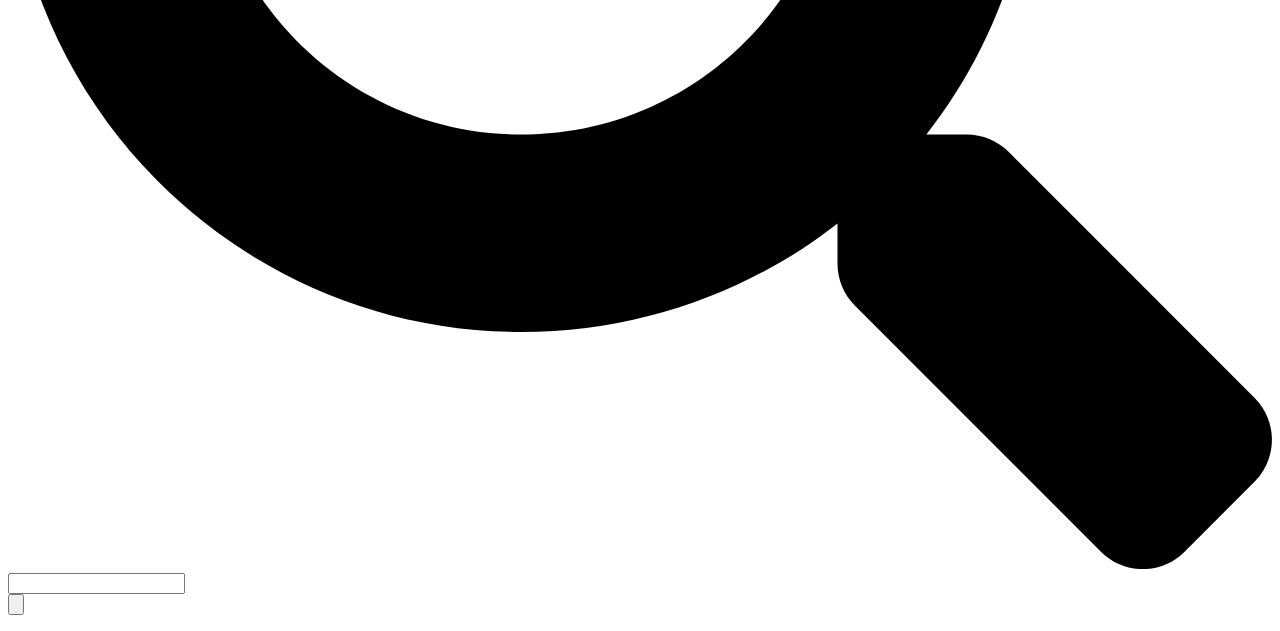
==== commit 9ff5f419: "Changement d'URL vers /portfolio" ====
--- a/public/expérience/index.html
+++ b/public/expérience/index.html
@@ -4,7 +4,7 @@
   dir="ltr"
   class="scroll-smooth"
   data-default-appearance="dark"
-  data-auto-appearance="true"><head><script src="/livereload.js?mindelay=10&amp;v=2&amp;port=1313&amp;path=livereload" data-no-instant defer></script>
+  data-auto-appearance="true"><head><script src="/portfolio/livereload.js?mindelay=10&amp;v=2&amp;port=1313&amp;path=portfolio/livereload" data-no-instant defer></script>
   <meta charset="utf-8">
   
     <meta http-equiv="content-language" content="en-us">
@@ -24,7 +24,7 @@
   
   
   
-  <link rel="canonical" href="http://localhost:1313/exp%C3%A9rience/">
+  <link rel="canonical" href="http://localhost:1313/portfolio/exp%C3%A9rience/">
   
 
   
@@ -44,7 +44,7 @@
   
 
   
-  <meta property="og:url" content="http://localhost:1313/exp%C3%A9rience/">
+  <meta property="og:url" content="http://localhost:1313/portfolio/exp%C3%A9rience/">
   <meta property="og:site_name" content="Giovanni Berard">
   <meta property="og:title" content="Expérience professionnelle">
   <meta property="og:locale" content="en_us">
@@ -99,14 +99,14 @@
   <link
     type="text/css"
     rel="stylesheet"
-    href="/css/main.bundle.min.da58bf3d4542caa9ee60af9dc22ccdb0167619cac6602228cd3de90203679d8962c1b2c986c448d65a74ec1a6e90a983f5ed5e0f43068d7c1ced2a7cb9985420.css"
-    integrity="sha512-2li/PUVCyqnuYK&#43;dwizNsBZ2GcrGYCIozT3pAgNnnYliwbLJhsRI1lp07BpukKmD9e1eD0MGjXwc7Sp8uZhUIA==">
+    href="/portfolio/css/main.bundle.min.6ff2a1f5ee548208a6d8837bacbf5d7fa6903d4b1357b0096134248080d07165fd6014c89977ba56e3b5fd4b3b83f9e978a3c6003ca72c29be98e9d63f1d63db.css"
+    integrity="sha512-b/Kh9e5Uggim2IN7rL9df6aQPUsTV7AJYTQkgIDQcWX9YBTImXe6VuO1/Us7g/npeKPGADynLCm&#43;mOnWPx1j2w==">
 
   
   
   <script
     type="text/javascript"
-    src="/js/appearance.min.6f41174b3a05b680820fe08cadbfa5fb7a7ca347b76a0955cdc68b9d8aca1ce24f0547e138cea33bcc7904d551a90afcb1cc7f2d9fe8557075d501419046c08c.js"
+    src="/portfolio/js/appearance.min.6f41174b3a05b680820fe08cadbfa5fb7a7ca347b76a0955cdc68b9d8aca1ce24f0547e138cea33bcc7904d551a90afcb1cc7f2d9fe8557075d501419046c08c.js"
     integrity="sha512-b0EXSzoFtoCCD&#43;CMrb&#43;l&#43;3p8o0e3aglVzcaLnYrKHOJPBUfhOM6jO8x5BNVRqQr8scx/LZ/oVXB11QFBkEbAjA=="></script>
   
   
@@ -115,7 +115,7 @@
   
   
     
-    <script src="/lib/zoom/zoom.min.umd.b4b722fcb5d42f34f52b30a92f3521b69f403ca9d96d0d6179eb537cb870f5d83fdf1fe836688d95d5c99fefbda4170487711006e56051fa67ea00da10521721.js" integrity="sha512-tLci/LXULzT1KzCpLzUhtp9APKnZbQ1heetTfLhw9dg/3x/oNmiNldXJn&#43;&#43;9pBcEh3EQBuVgUfpn6gDaEFIXIQ=="></script>
+    <script src="/portfolio/lib/zoom/zoom.min.umd.b4b722fcb5d42f34f52b30a92f3521b69f403ca9d96d0d6179eb537cb870f5d83fdf1fe836688d95d5c99fefbda4170487711006e56051fa67ea00da10521721.js" integrity="sha512-tLci/LXULzT1KzCpLzUhtp9APKnZbQ1heetTfLhw9dg/3x/oNmiNldXJn&#43;&#43;9pBcEh3EQBuVgUfpn6gDaEFIXIQ=="></script>
   
 
   
@@ -137,66 +137,66 @@
       defer
       type="text/javascript"
       id="script-bundle"
-      src="/js/main.bundle.min.bf2f1d313c33e330808a293b8c19ce8c6d122eb67081e08dba03cf42a35341eba1e8fa9cdc13f5a08df92ef9bc8db08d1e9e04e0c8637787bc4d1208a2e4b948.js"
+      src="/portfolio/js/main.bundle.min.bf2f1d313c33e330808a293b8c19ce8c6d122eb67081e08dba03cf42a35341eba1e8fa9cdc13f5a08df92ef9bc8db08d1e9e04e0c8637787bc4d1208a2e4b948.js"
       integrity="sha512-vy8dMTwz4zCAiik7jBnOjG0SLrZwgeCNugPPQqNTQeuh6Pqc3BP1oI35Lvm8jbCNHp4E4Mhjd4e8TRIIouS5SA=="
-      data-copy="Copy"
-      data-copied="Copied"></script>
-  
-
-  
-  
-
-
-
-
-
-
-
-
-
-
-
-
-
-
-
-
-
-
-
-
-
-
-
-
-  
-
-  
-
-  
-
-  
-
-  
-
-
-
-
-
-
-
-
-
-
-
-
-
-  
-  
-    <link rel="apple-touch-icon" sizes="180x180" href="/apple-touch-icon.png">
-    <link rel="icon" type="image/png" sizes="32x32" href="/favicon-32x32.png">
-    <link rel="icon" type="image/png" sizes="16x16" href="/favicon-16x16.png">
-    <link rel="manifest" href="/site.webmanifest">
+      data-copy=""
+      data-copied=""></script>
+  
+
+  
+  
+
+
+
+
+
+
+
+
+
+
+
+
+
+
+
+
+
+
+
+
+
+
+
+
+  
+
+  
+
+  
+
+  
+
+  
+
+
+
+
+
+
+
+
+
+
+
+
+
+  
+  
+    <link rel="apple-touch-icon" sizes="180x180" href="/portfolio/apple-touch-icon.png">
+    <link rel="icon" type="image/png" sizes="32x32" href="/portfolio/favicon-32x32.png">
+    <link rel="icon" type="image/png" sizes="16x16" href="/portfolio/favicon-16x16.png">
+    <link rel="manifest" href="/portfolio/site.webmanifest">
   
 
   
@@ -209,7 +209,7 @@
     "headline": "Expérience professionnelle",
     
     "inLanguage": "en-us",
-    "url" : "http://localhost:1313/exp%C3%A9rience/",
+    "url" : "http://localhost:1313/portfolio/exp%C3%A9rience/",
     "author" : {
       "@type": "Person",
       "name": ""
@@ -270,7 +270,7 @@
         class="px-3 py-1 text-sm -translate-y-8 rounded-b-lg bg-primary-200 focus:translate-y-0 dark:bg-neutral-600"
         href="#main-content">
         <span class="font-bold text-primary-600 pe-2 dark:text-primary-400">&darr;</span>
-        Skip to main content
+        
       </a>
     </div>
     
@@ -278,7 +278,7 @@
       <div class="main-menu flex items-center w-full gap-2 p-1 pl-0">
   
   
-    <a href="/" class="text-base font-medium truncate min-w-0 shrink">
+    <a href="/portfolio/" class="text-base font-medium truncate min-w-0 shrink">
       Giovanni Berard
     </a>
   
@@ -290,7 +290,7 @@
       
   
     <a
-      href="/"
+      href="/portfolio/"
       
       class="flex items-center bf-icon-color-hover"
       aria-label="Accueil"
@@ -308,7 +308,7 @@
       
   
     <a
-      href="/formation/"
+      href="/portfolio/formation/"
       
       class="flex items-center bf-icon-color-hover"
       aria-label="Formation"
@@ -326,7 +326,7 @@
       
   
     <a
-      href="/projets/"
+      href="/portfolio/projets/"
       
       class="flex items-center bf-icon-color-hover"
       aria-label="Projets"
@@ -344,7 +344,7 @@
       
   
     <a
-      href="/exp%C3%A9rience/"
+      href="/portfolio/exp%C3%A9rience/"
       
       class="flex items-center bf-icon-color-hover"
       aria-label="Expérience professionelle"
@@ -362,7 +362,7 @@
       
   
     <a
-      href="/veille/"
+      href="/portfolio/veille/"
       
       class="flex items-center bf-icon-color-hover"
       aria-label="Veille Technologique"
@@ -388,7 +388,7 @@
       id="search-button"
       aria-label="Search"
       class="text-base bf-icon-color-hover"
-      title="Search (/)">
+      title="">
       <span class="relative block icon"><svg aria-hidden="true" focusable="false" data-prefix="fas" data-icon="search" class="svg-inline--fa fa-search fa-w-16" role="img" xmlns="http://www.w3.org/2000/svg" viewBox="0 0 512 512"><path fill="currentColor" d="M505 442.7L405.3 343c-4.5-4.5-10.6-7-17-7H372c27.6-35.3 44-79.7 44-128C416 93.1 322.9 0 208 0S0 93.1 0 208s93.1 208 208 208c48.3 0 92.7-16.4 128-44v16.3c0 6.4 2.5 12.5 7 17l99.7 99.7c9.4 9.4 24.6 9.4 33.9 0l28.3-28.3c9.4-9.4 9.4-24.6.1-34zM208 336c-70.7 0-128-57.2-128-128 0-70.7 57.2-128 128-128 70.7 0 128 57.2 128 128 0 70.7-57.2 128-128 128z"/></svg>
 </span>
     </button>
@@ -407,7 +407,7 @@
       id="search-button-mobile"
       aria-label="Search"
       class="flex items-center justify-center bf-icon-color-hover"
-      title="Search (/)">
+      title="">
       <span class="relative block icon"><svg aria-hidden="true" focusable="false" data-prefix="fas" data-icon="search" class="svg-inline--fa fa-search fa-w-16" role="img" xmlns="http://www.w3.org/2000/svg" viewBox="0 0 512 512"><path fill="currentColor" d="M505 442.7L405.3 343c-4.5-4.5-10.6-7-17-7H372c27.6-35.3 44-79.7 44-128C416 93.1 322.9 0 208 0S0 93.1 0 208s93.1 208 208 208c48.3 0 92.7-16.4 128-44v16.3c0 6.4 2.5 12.5 7 17l99.7 99.7c9.4 9.4 24.6 9.4 33.9 0l28.3-28.3c9.4-9.4 9.4-24.6.1-34zM208 336c-70.7 0-128-57.2-128-128 0-70.7 57.2-128 128-128 70.7 0 128 57.2 128 128 0 70.7-57.2 128-128 128z"/></svg>
 </span>
     </button>
@@ -440,7 +440,7 @@
     
     <div class="px-2">
       <a
-        href="/"
+        href="/portfolio/"
         aria-label="Accueil"
         
         class="flex items-center gap-4 group bf-icon-color-hover text-neutral-700 dark:text-neutral-200">
@@ -457,7 +457,7 @@
     
     <div class="px-2">
       <a
-        href="/formation/"
+        href="/portfolio/formation/"
         aria-label="Formation"
         
         class="flex items-center gap-4 group bf-icon-color-hover text-neutral-700 dark:text-neutral-200">
@@ -474,7 +474,7 @@
     
     <div class="px-2">
       <a
-        href="/projets/"
+        href="/portfolio/projets/"
         aria-label="Projets"
         
         class="flex items-center gap-4 group bf-icon-color-hover text-neutral-700 dark:text-neutral-200">
@@ -491,7 +491,7 @@
     
     <div class="px-2">
       <a
-        href="/exp%C3%A9rience/"
+        href="/portfolio/exp%C3%A9rience/"
         aria-label="Expérience professionelle"
         
         class="flex items-center gap-4 group bf-icon-color-hover text-neutral-700 dark:text-neutral-200">
@@ -508,7 +508,7 @@
     
     <div class="px-2">
       <a
-        href="/veille/"
+        href="/portfolio/veille/"
         aria-label="Veille Technologique"
         
         class="flex items-center gap-4 group bf-icon-color-hover text-neutral-700 dark:text-neutral-200">
@@ -691,7 +691,7 @@
     
     <span
         class="absolute top-0 w-6 transition-opacity opacity-0 -start-6 not-prose group-hover:opacity-100 select-none">
-        <a class="text-primary-300 dark:text-neutral-700 !no-underline" href="#-stage-de-1%c3%a8re-ann%c3%a9e-de-bts" aria-label="Anchor">#</a>
+        <a class="text-primary-300 dark:text-neutral-700 !no-underline" href="#-stage-de-1%c3%a8re-ann%c3%a9e-de-bts" aria-label="">#</a>
     </span>
     
 </h2>
@@ -702,7 +702,7 @@
     
     <span
         class="absolute top-0 w-6 transition-opacity opacity-0 -start-6 not-prose group-hover:opacity-100 select-none">
-        <a class="text-primary-300 dark:text-neutral-700 !no-underline" href="#-missions-r%c3%a9alis%c3%a9es" aria-label="Anchor">#</a>
+        <a class="text-primary-300 dark:text-neutral-700 !no-underline" href="#-missions-r%c3%a9alis%c3%a9es" aria-label="">#</a>
     </span>
     
 </h2>
@@ -712,7 +712,7 @@
     
     <span
         class="absolute top-0 w-6 transition-opacity opacity-0 -start-6 not-prose group-hover:opacity-100 select-none">
-        <a class="text-primary-300 dark:text-neutral-700 !no-underline" href="#mise-en-place-de-lenvironnement" aria-label="Anchor">#</a>
+        <a class="text-primary-300 dark:text-neutral-700 !no-underline" href="#mise-en-place-de-lenvironnement" aria-label="">#</a>
     </span>
     
 </h3>
@@ -728,7 +728,7 @@
     
     <span
         class="absolute top-0 w-6 transition-opacity opacity-0 -start-6 not-prose group-hover:opacity-100 select-none">
-        <a class="text-primary-300 dark:text-neutral-700 !no-underline" href="#recherche-et-d%c3%a9veloppement-fumadocs" aria-label="Anchor">#</a>
+        <a class="text-primary-300 dark:text-neutral-700 !no-underline" href="#recherche-et-d%c3%a9veloppement-fumadocs" aria-label="">#</a>
     </span>
     
 </h3>
@@ -743,7 +743,7 @@
     
     <span
         class="absolute top-0 w-6 transition-opacity opacity-0 -start-6 not-prose group-hover:opacity-100 select-none">
-        <a class="text-primary-300 dark:text-neutral-700 !no-underline" href="#int%c3%a9gration-et-valorisation" aria-label="Anchor">#</a>
+        <a class="text-primary-300 dark:text-neutral-700 !no-underline" href="#int%c3%a9gration-et-valorisation" aria-label="">#</a>
     </span>
     
 </h3>
@@ -759,7 +759,7 @@
     
     <span
         class="absolute top-0 w-6 transition-opacity opacity-0 -start-6 not-prose group-hover:opacity-100 select-none">
-        <a class="text-primary-300 dark:text-neutral-700 !no-underline" href="#-comp%c3%a9tences-acquises" aria-label="Anchor">#</a>
+        <a class="text-primary-300 dark:text-neutral-700 !no-underline" href="#-comp%c3%a9tences-acquises" aria-label="">#</a>
     </span>
     
 </h2>
@@ -775,13 +775,13 @@
     
     <span
         class="absolute top-0 w-6 transition-opacity opacity-0 -start-6 not-prose group-hover:opacity-100 select-none">
-        <a class="text-primary-300 dark:text-neutral-700 !no-underline" href="#-documents-li%c3%a9s-au-stage" aria-label="Anchor">#</a>
+        <a class="text-primary-300 dark:text-neutral-700 !no-underline" href="#-documents-li%c3%a9s-au-stage" aria-label="">#</a>
     </span>
     
 </h3>
 <ul>
-<li><a href="/downloads/convention.pdf" >Convention de Stage (PDF)</a></li>
-<li><a href="/downloads/attestation.pdf" >Attestation de fin de stage (PDF)</a></li>
+<li><a href="/portfolio/downloads/convention.pdf" >Convention de Stage (PDF)</a></li>
+<li><a href="/portfolio/downloads/attestation.pdf" >Attestation de fin de stage (PDF)</a></li>
 </ul>
 
 <h2 class="relative group">📌 Stage de 2ème année de BTS
@@ -789,7 +789,7 @@
     
     <span
         class="absolute top-0 w-6 transition-opacity opacity-0 -start-6 not-prose group-hover:opacity-100 select-none">
-        <a class="text-primary-300 dark:text-neutral-700 !no-underline" href="#-stage-de-2%c3%a8me-ann%c3%a9e-de-bts" aria-label="Anchor">#</a>
+        <a class="text-primary-300 dark:text-neutral-700 !no-underline" href="#-stage-de-2%c3%a8me-ann%c3%a9e-de-bts" aria-label="">#</a>
     </span>
     
 </h2>
@@ -801,7 +801,7 @@
     
     <span
         class="absolute top-0 w-6 transition-opacity opacity-0 -start-6 not-prose group-hover:opacity-100 select-none">
-        <a class="text-primary-300 dark:text-neutral-700 !no-underline" href="#-missions-r%c3%a9alis%c3%a9es-1" aria-label="Anchor">#</a>
+        <a class="text-primary-300 dark:text-neutral-700 !no-underline" href="#-missions-r%c3%a9alis%c3%a9es-1" aria-label="">#</a>
     </span>
     
 </h2>
@@ -811,7 +811,7 @@
     
     <span
         class="absolute top-0 w-6 transition-opacity opacity-0 -start-6 not-prose group-hover:opacity-100 select-none">
-        <a class="text-primary-300 dark:text-neutral-700 !no-underline" href="#pr%c3%a9paration-aux-tests-automatis%c3%a9s" aria-label="Anchor">#</a>
+        <a class="text-primary-300 dark:text-neutral-700 !no-underline" href="#pr%c3%a9paration-aux-tests-automatis%c3%a9s" aria-label="">#</a>
     </span>
     
 </h3>
@@ -827,7 +827,7 @@
     
     <span
         class="absolute top-0 w-6 transition-opacity opacity-0 -start-6 not-prose group-hover:opacity-100 select-none">
-        <a class="text-primary-300 dark:text-neutral-700 !no-underline" href="#d%c3%a9veloppement-de-linterface-ui" aria-label="Anchor">#</a>
+        <a class="text-primary-300 dark:text-neutral-700 !no-underline" href="#d%c3%a9veloppement-de-linterface-ui" aria-label="">#</a>
     </span>
     
 </h3>
@@ -842,7 +842,7 @@
     
     <span
         class="absolute top-0 w-6 transition-opacity opacity-0 -start-6 not-prose group-hover:opacity-100 select-none">
-        <a class="text-primary-300 dark:text-neutral-700 !no-underline" href="#gestion-de-projet-et-qualit%c3%a9-qa" aria-label="Anchor">#</a>
+        <a class="text-primary-300 dark:text-neutral-700 !no-underline" href="#gestion-de-projet-et-qualit%c3%a9-qa" aria-label="">#</a>
     </span>
     
 </h3>
@@ -858,7 +858,7 @@
     
     <span
         class="absolute top-0 w-6 transition-opacity opacity-0 -start-6 not-prose group-hover:opacity-100 select-none">
-        <a class="text-primary-300 dark:text-neutral-700 !no-underline" href="#-comp%c3%a9tences-valoris%c3%a9es" aria-label="Anchor">#</a>
+        <a class="text-primary-300 dark:text-neutral-700 !no-underline" href="#-comp%c3%a9tences-valoris%c3%a9es" aria-label="">#</a>
     </span>
     
 </h2>
@@ -874,13 +874,13 @@
     
     <span
         class="absolute top-0 w-6 transition-opacity opacity-0 -start-6 not-prose group-hover:opacity-100 select-none">
-        <a class="text-primary-300 dark:text-neutral-700 !no-underline" href="#-documents-li%c3%a9s-au-stage-1" aria-label="Anchor">#</a>
+        <a class="text-primary-300 dark:text-neutral-700 !no-underline" href="#-documents-li%c3%a9s-au-stage-1" aria-label="">#</a>
     </span>
     
 </h3>
 <ul>
-<li><a href="/downloads/convention2.pdf" >Convention de Stage (PDF)</a></li>
-<li><a href="/downloads/attestation2.pdf" >Attestation de fin de stage (PDF)</a></li>
+<li><a href="/portfolio/downloads/convention2.pdf" >Convention de Stage (PDF)</a></li>
+<li><a href="/portfolio/downloads/attestation2.pdf" >Attestation de fin de stage (PDF)</a></li>
 </ul>
 
           
@@ -911,7 +911,7 @@
           
             <a
               class="flex text-neutral-700 hover:text-primary-600 dark:text-neutral dark:hover:text-primary-400"
-              href="/formation/">
+              href="/portfolio/formation/">
               <span class="leading-6">
                 <span class="inline-block rtl:rotate-180">&larr;</span>&ensp;Formation
               </span>
@@ -947,8 +947,8 @@
   <a
     href="#the-top"
     class="pointer-events-auto flex h-12 w-12 items-center justify-center rounded-full bg-neutral/50 text-xl text-neutral-700 hover:text-primary-600 dark:bg-neutral-800/50 dark:text-neutral dark:hover:text-primary-400"
-    aria-label="Scroll to top"
-    title="Scroll to top">
+    aria-label=""
+    title="">
     &uarr;
   </a>
 </div>
@@ -967,9 +967,7 @@
       <p class="text-xs text-neutral-500 dark:text-neutral-400">
         
         
-        Powered by <a class="hover:underline hover:decoration-primary-400 hover:text-primary-500"
-          href="https://gohugo.io/" target="_blank" rel="noopener noreferrer">Hugo</a> &amp; <a class="hover:underline hover:decoration-primary-400 hover:text-primary-500"
-          href="https://blowfish.page/" target="_blank" rel="noopener noreferrer">Blowfish</a>
+        
       </p>
     
   </div>
@@ -1024,7 +1022,7 @@
 </script><div
   id="search-wrapper"
   class="invisible fixed inset-0 flex h-screen w-screen cursor-default flex-col bg-neutral-500/50 p-4 backdrop-blur-sm dark:bg-neutral-900/50 sm:p-6 md:p-[10vh] lg:p-[12vh] z-500"
-  data-url="http://localhost:1313/">
+  data-url="http://localhost:1313/portfolio/">
   <div
     id="search-modal"
     class="flex flex-col w-full max-w-3xl min-h-0 mx-auto border rounded-md shadow-lg top-20 border-neutral-200 bg-neutral dark:border-neutral-700 dark:bg-neutral-800">
@@ -1038,13 +1036,13 @@
           type="search"
           id="search-query"
           class="flex flex-auto h-12 mx-1 bg-transparent appearance-none focus:outline-dotted focus:outline-2 focus:outline-transparent"
-          placeholder="Search"
+          placeholder=""
           tabindex="0">
       </form>
       <button
         id="close-search-button"
         class="flex items-center justify-center w-8 h-8 text-neutral-700 hover:text-primary-600 dark:text-neutral dark:hover:text-primary-400"
-        title="Close (Esc)">
+        title="">
         <span class="relative block icon"><svg xmlns="http://www.w3.org/2000/svg" viewBox="0 0 320 512"><path fill="currentColor" d="M310.6 361.4c12.5 12.5 12.5 32.75 0 45.25C304.4 412.9 296.2 416 288 416s-16.38-3.125-22.62-9.375L160 301.3L54.63 406.6C48.38 412.9 40.19 416 32 416S15.63 412.9 9.375 406.6c-12.5-12.5-12.5-32.75 0-45.25l105.4-105.4L9.375 150.6c-12.5-12.5-12.5-32.75 0-45.25s32.75-12.5 45.25 0L160 210.8l105.4-105.4c12.5-12.5 32.75-12.5 45.25 0s12.5 32.75 0 45.25l-105.4 105.4L310.6 361.4z"/></svg>
 </span>
       </button>
